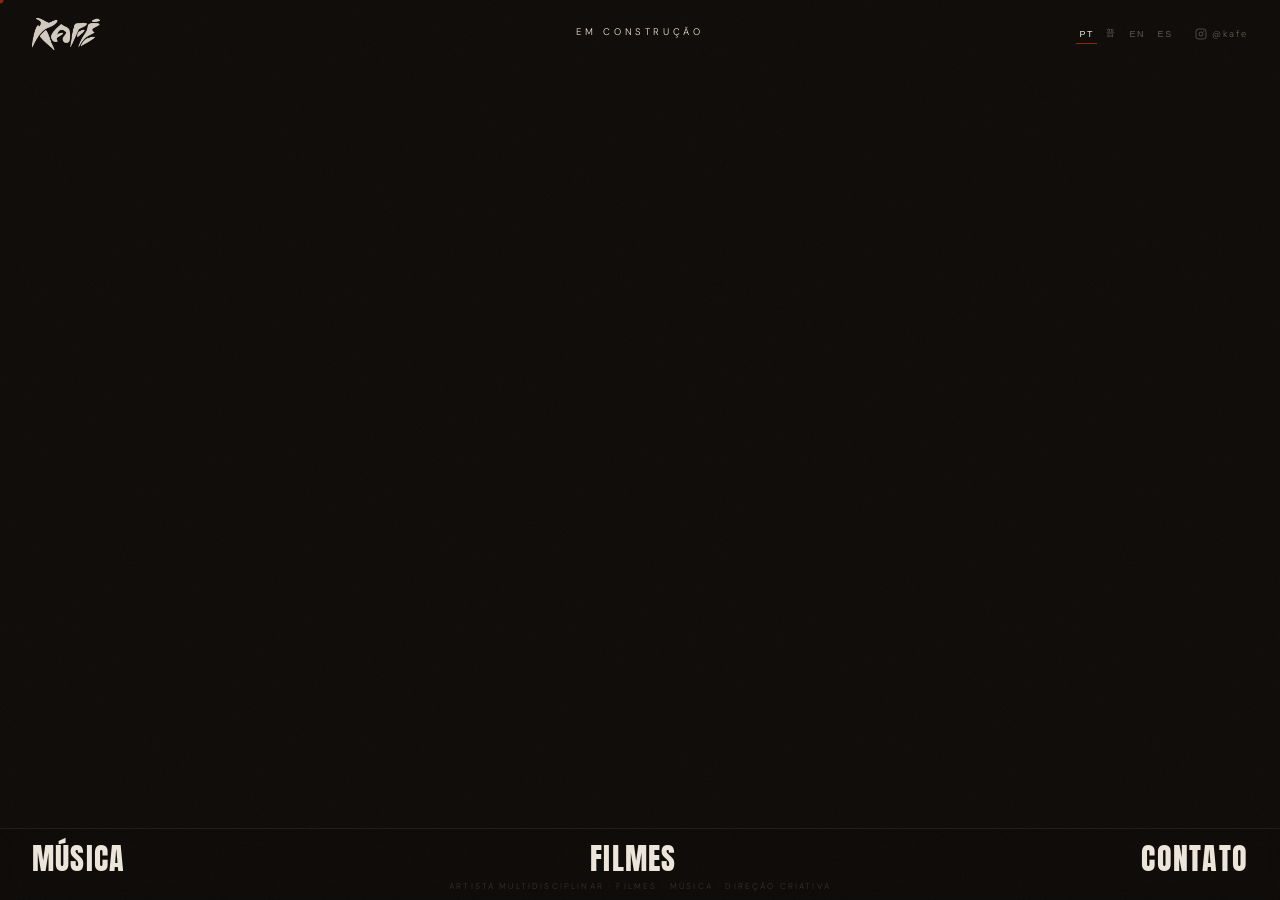
==== index.html @ 6864f064 "Add files via upload" ====
<!DOCTYPE html>
<html lang="pt-BR">
<head>
<meta charset="UTF-8">
<meta name="viewport" content="width=device-width, initial-scale=1.0">
<title>KAFECRIA.COM</title>
<link rel="icon" type="image/svg+xml" href="[data-uri]">
<link rel="preconnect" href="https://fonts.googleapis.com">
<link rel="preconnect" href="https://fonts.gstatic.com" crossorigin>
<link href="https://fonts.googleapis.com/css2?family=Anton&family=DM+Sans:ital,wght@0,300;0,400;0,700;1,300&family=Cormorant+Garamond:ital,wght@0,300;1,300;1,400&display=swap" rel="stylesheet">
<style>
:root {
  --espresso: #0e0b09;
  --ivory:    #EDE6DB;
  --blood:    #8B2510;
  --muted:    rgba(237,230,219,.35);
  --faint:    rgba(237,230,219,.08);
  --font-h:   'Anton', sans-serif;
  --font-b:   'DM Sans', sans-serif;
  --font-s:   'Cormorant Garamond', serif;
  --ease-apple: cubic-bezier(0.22, 1, 0.36, 1);
}
*,*::before,*::after{box-sizing:border-box;margin:0;padding:0}
html,body{width:100%;height:100%;overflow:hidden;font-size:16px}
body{background:var(--espresso);color:var(--ivory);font-family:var(--font-b);font-weight:300;cursor:none}

/* GRAIN */
body::after{content:'';position:fixed;inset:0;opacity:.035;pointer-events:none;z-index:9000;
  background-image:url("data:image/svg+xml,%3Csvg xmlns='http://www.w3.org/2000/svg' width='250' height='250'%3E%3Cfilter id='g'%3E%3CfeTurbulence type='fractalNoise' baseFrequency='.8' numOctaves='4' stitchTiles='stitch'/%3E%3CfeColorMatrix type='saturate' values='0'/%3E%3C/filter%3E%3Crect width='250' height='250' filter='url(%23g)'/%3E%3C/svg%3E")}

/* CURSOR */
#cur{position:fixed;width:7px;height:7px;background:var(--blood);border-radius:50%;pointer-events:none;z-index:9999;transform:translate(-50%,-50%)}

/* ─── LAYOUT ─── */
#app{position:fixed;inset:0;display:flex;flex-direction:column}

/* ─── BACKGROUND IMAGE — always behind everything ─── */
#bg{
  position:fixed;inset:0;z-index:0;
  transition:filter .7s cubic-bezier(.16,1,.3,1);
}
#bg img{
  width:100%;height:100%;
  object-fit:cover;object-position:center center;
  display:block;
  filter:brightness(.82) saturate(.88) contrast(1.05);
}
/* Blur + darken bg when content panels are open */
#bg.dimmed{
  filter:blur(22px) brightness(.35) saturate(.6);
}

/* ─── HEADER ─── */
header{
  position:absolute;top:0;left:0;right:0;
  z-index:200;
  display:flex;flex-direction:column;align-items:stretch;justify-content:flex-start;
  padding:1.1rem 2rem .7rem;
  pointer-events:none;
  gap:0;
}
header > *{pointer-events:auto}
.header-row{display:flex;align-items:center;justify-content:space-between;width:100%}
.header-meta{display:flex;justify-content:space-between;width:100%;padding-top:.5rem}
.hm-top{font-size:.54rem;letter-spacing:.32em;text-transform:uppercase;color:rgba(237,230,219,.3)}
.h-logo{display:flex;align-items:center;gap:.6rem;cursor:none}
.h-logo:hover img{opacity:.65!important}

.h-right{display:flex;align-items:center;gap:1.2rem}
.lang-sw{display:flex;gap:.4rem}
.lb{font-size:.56rem;letter-spacing:.18em;text-transform:uppercase;color:var(--muted);background:none;border:none;cursor:none;padding:2px 3px;position:relative;transition:color .2s}
.lb::after{content:'';position:absolute;bottom:-2px;left:0;width:100%;height:1px;background:var(--blood);transform:scaleX(0);transition:transform .25s;transform-origin:left}
.lb:hover,.lb.on{color:var(--ivory)}.lb.on::after{transform:scaleX(1)}
.ig-a{display:flex;align-items:center;gap:.3rem;color:var(--muted);text-decoration:none;font-size:.58rem;letter-spacing:.2em;transition:color .2s}
.ig-a:hover{color:var(--ivory)}
.ig-a svg{width:12px;height:12px;fill:none;stroke:currentColor;stroke-width:1.6}

/* ─── STAGE ─── */
#stage{position:relative;flex:1;overflow:hidden;min-height:0;z-index:1}

/* ─── PANELS ─── */
.panel{
  position:absolute;inset:0;
  opacity:0;transform:translateY(14px);
  pointer-events:none;
  transition:opacity .5s cubic-bezier(.16,1,.3,1), transform .5s cubic-bezier(.16,1,.3,1);
  display:flex;align-items:center;justify-content:center;
}
.panel.active{opacity:1;transform:translateY(0);pointer-events:auto}
.panel.exit{opacity:0;transform:translateY(-14px)}
/* Ensure inactive panel descendants never intercept events */
.panel:not(.active) *{pointer-events:none!important}
.panel.active *{pointer-events:auto}
/* But restore specific elements that need explicit none */
.panel.active .em-construcao,.panel.active .hm,.panel.active .fg-play-hint{pointer-events:none!important}
.panel.active .panel-inner button,.panel.active .panel-inner a,.panel.active #ler-mais-btn,.panel.active .fg-card,.panel.active .sp-row,.panel.active .sp-direct-item,.panel.active .cover-list-item,.panel.active .film-grid,.panel.active .ms-music-view,.panel.active #ms-covers-tab,.panel.active #ms-music-tab{pointer-events:auto}

/* ─── HERO PANEL — transparent, just shows the bg ─── */
#panel-hero{background:transparent}

/* Em construção blink */
.em-construcao{
  position:absolute;
  top:1.55rem;left:0;right:0;
  z-index:4;
  text-align:center;
  pointer-events:none;
  font-family:var(--font-b);
  font-size:.6rem;
  letter-spacing:.38em;
  text-transform:uppercase;
  animation:blink-ivory 3s ease-in-out infinite;
}
@keyframes blink-ivory{
  0%,100%{color:rgba(237,230,219,.75)}
  50%{color:rgba(80,55,40,.4)}
}

/* Meta row */
.hero-meta{
  position:absolute;bottom:0;left:0;right:0;
  z-index:4;display:flex;justify-content:space-between;
  padding:0 2.2rem 1rem;pointer-events:none;
}
.hm{font-size:.57rem;letter-spacing:.34em;text-transform:uppercase;color:rgba(237,230,219,.4)}

/* ─── CONTENT PANELS — glass overlay ─── */
.panel-inner{
  width:100%;max-width:860px;
  padding:2rem 2.5rem;
  background:rgba(14,11,9,.55);
  backdrop-filter:blur(2px);
  border:1px solid rgba(237,230,219,.06);
  max-height:80vh;overflow-y:auto;scrollbar-width:none;
}
.panel-inner::-webkit-scrollbar{display:none}

.p-eyebrow{font-size:.72rem;letter-spacing:.38em;text-transform:uppercase;color:var(--blood);margin-bottom:.7rem;opacity:1;font-weight:700}
.p-title{font-family:var(--font-h);font-size:clamp(2rem,4.5vw,3.8rem);letter-spacing:.02em;text-transform:uppercase;color:var(--ivory);line-height:.92;margin-bottom:1.5rem}
.p-title em{font-style:italic;font-family:var(--font-s);color:rgba(139,37,16,.9);font-size:1.05em}
.p-rule{width:100%;height:1px;background:var(--faint);margin-bottom:1.8rem}

/* Film/Music lists */
.film-list,.music-list{display:flex;flex-direction:column}
.fi,.mi{
  display:grid;grid-template-columns:2.6rem 1fr auto;
  align-items:center;gap:1.1rem;
  padding:.9rem 0;border-bottom:1px solid var(--faint);
  cursor:none;position:relative;overflow:hidden;
}
.fi::before,.mi::before{
  content:'';position:absolute;inset:0;
  background:rgba(92,26,14,.12);
  transform:scaleX(0);transform-origin:left;
  transition:transform .3s cubic-bezier(.16,1,.3,1)
}
.fi:hover::before,.mi:hover::before{transform:scaleX(1)}
.fi-n,.mi-n{font-family:var(--font-s);font-size:.9rem;font-style:italic;color:rgba(237,230,219,.2);text-align:center;position:relative;z-index:1;transition:color .2s}
.fi:hover .fi-n,.mi:hover .mi-n{color:var(--blood)}
.fi-info,.mi-info{position:relative;z-index:1}
.fi-title,.mi-title{font-family:var(--font-h);font-size:clamp(.88rem,1.8vw,1.35rem);letter-spacing:.04em;text-transform:uppercase;color:var(--ivory);line-height:1.1}
.fi-meta,.mi-meta{font-size:.53rem;letter-spacing:.22em;text-transform:uppercase;color:var(--muted);margin-top:.2rem}
.fi-r{position:relative;z-index:1;display:flex;flex-direction:column;align-items:flex-end;gap:.2rem}
.fi-year,.mi-dur{font-size:.52rem;letter-spacing:.18em;color:rgba(237,230,219,.2)}
.fi-tag{font-size:.44rem;letter-spacing:.2em;text-transform:uppercase;color:var(--blood);border:1px solid rgba(139,37,16,.3);padding:2px 6px}


/* Custom scrollbar for all scrollable areas */
.sp-direct::-webkit-scrollbar,
.sp-direct-item iframe,
#ms-music-view::-webkit-scrollbar,
#ms-covers-view::-webkit-scrollbar,
.cover-list::-webkit-scrollbar,
.film-grid::-webkit-scrollbar,
#panel-bio::-webkit-scrollbar,
.panel-inner::-webkit-scrollbar {
  width: 3px;
}
.sp-direct::-webkit-scrollbar-track,
#ms-music-view::-webkit-scrollbar-track,
.cover-list::-webkit-scrollbar-track,
#panel-bio::-webkit-scrollbar-track {
  background: rgba(237,230,219,.04);
}
.sp-direct::-webkit-scrollbar-thumb,
#ms-music-view::-webkit-scrollbar-thumb,
.cover-list::-webkit-scrollbar-thumb,
#panel-bio::-webkit-scrollbar-thumb {
  background: rgba(237,230,219,.18);
  border-radius: 2px;
}
.sp-direct::-webkit-scrollbar-thumb:hover,
#ms-music-view::-webkit-scrollbar-thumb:hover,
.cover-list::-webkit-scrollbar-thumb:hover,
#panel-bio::-webkit-scrollbar-thumb:hover {
  background: rgba(237,230,219,.35);
}
/* Firefox */
#ms-music-view { scrollbar-width: thin; scrollbar-color: rgba(237,230,219,.18) rgba(237,230,219,.04); }
.cover-list { scrollbar-width: thin; scrollbar-color: rgba(237,230,219,.18) rgba(237,230,219,.04); }
#panel-bio { scrollbar-width: thin; scrollbar-color: rgba(237,230,219,.18) rgba(237,230,219,.04); }

/* Spotify direct list */
.sp-direct{display:flex;flex-direction:column;gap:1rem;max-height:58vh;overflow-y:auto;scrollbar-width:none;padding-right:.5rem}
.sp-direct-item{position:relative} /* needed for iframe shield */
#ms-music-view{overscroll-behavior-y:contain}
.sp-direct::-webkit-scrollbar{display:none}
.sp-direct-item{display:flex;flex-direction:column;gap:.4rem}
.sp-role{font-size:.58rem;letter-spacing:.22em;text-transform:uppercase;color:rgba(237,230,219,.48);font-weight:400;opacity:1}
.sp-direct iframe{border-radius:8px;display:block;width:100%}


.sp-list{display:flex;flex-direction:column;max-height:58vh;overflow-y:auto;scrollbar-width:none}
.sp-list::-webkit-scrollbar{display:none}
.sp-row{border-bottom:1px solid var(--faint);cursor:none}
.sp-header{display:grid;grid-template-columns:2.6rem 1fr auto;align-items:center;gap:1.1rem;padding:.9rem 0;position:relative;overflow:hidden;transition:background .2s}
.sp-header::before{content:'';position:absolute;inset:0;background:rgba(92,26,14,.1);transform:scaleX(0);transform-origin:left;transition:transform .3s cubic-bezier(.16,1,.3,1)}
.sp-row:hover .sp-header::before{transform:scaleX(1)}
.sp-n{font-family:var(--font-s);font-size:.9rem;font-style:italic;color:rgba(237,230,219,.2);text-align:center;position:relative;z-index:1;transition:color .2s}
.sp-row.open .sp-n,.sp-row:hover .sp-n{color:var(--blood)}
.sp-title{font-family:var(--font-h);font-size:clamp(.88rem,1.8vw,1.35rem);letter-spacing:.04em;text-transform:uppercase;color:var(--ivory);line-height:1.1;position:relative;z-index:1}
.sp-type{font-size:.44rem;letter-spacing:.2em;text-transform:uppercase;color:var(--blood);border:1px solid rgba(139,37,16,.3);padding:2px 6px;position:relative;z-index:1}
.sp-arrow{font-size:.6rem;color:rgba(237,230,219,.25);position:relative;z-index:1;transition:transform .3s ease,color .2s}
.sp-row.open .sp-arrow{transform:rotate(180deg);color:var(--blood)}
.sp-embed{max-height:0;overflow:hidden;transition:max-height .7s cubic-bezier(.16,1,.3,1),opacity .5s ease;opacity:0}
.sp-row.open .sp-embed{opacity:1}
.sp-embed iframe{display:block;width:100%;margin:.4rem 0}


/* Fullscreen video player overlay — sits over stage only */
#fs-player{
  position:absolute;
  left:0;right:0;
  z-index:300;
  background:rgba(0,0,0,.96);
  display:flex;flex-direction:column;
  opacity:0;pointer-events:none;
  transition:opacity 500ms var(--ease-apple);
}
#fs-player.open{opacity:1;pointer-events:auto}
#fs-player video,#fs-player iframe{
  flex:1;width:100%;border:none;display:block;
}
.fs-bar{
  position:relative;
  padding:.9rem 1.8rem;
  display:flex;align-items:center;justify-content:space-between;
  background:transparent;
  z-index:10;pointer-events:none;
  flex-shrink:0;
}
.fs-back{
  font-family:var(--font-b);
  font-size:.6rem;
  letter-spacing:.32em;
  text-transform:uppercase;
  color:rgba(237,230,219,.65);
  background:none;border:none;cursor:none;
  transition:color 300ms var(--ease-apple);
  padding:0;
}
.fs-back:hover{color:var(--ivory)}
.fs-title-label{
  font-family:var(--font-b);
  font-size:.56rem;
  letter-spacing:.22em;
  text-transform:uppercase;
  color:rgba(237,230,219,.3);
}

/* Cover art slide panel */
.panel-slide-wrap{position:relative;width:100%;height:100%;overflow:hidden}
.slide-view{position:absolute;inset:0;transition:transform 700ms var(--ease-apple),opacity 700ms var(--ease-apple);will-change:transform}
.slide-view.sv-hidden-right{transform:translateX(60px);opacity:0;pointer-events:none}
.slide-view.sv-hidden-left{transform:translateX(-60px);opacity:0;pointer-events:none}
.slide-view.sv-visible{transform:translateX(0);opacity:1}

/* Eyebrow with clickable link style */
.p-eyebrow-row{display:flex;align-items:baseline;justify-content:space-between;margin-bottom:.7rem;position:relative;z-index:300}
.p-eyebrow-link{font-size:.72rem;letter-spacing:.38em;text-transform:uppercase;font-weight:700;cursor:none;transition:color 300ms var(--ease-apple)}
.p-eyebrow-link.active{color:var(--blood)}
.p-eyebrow-link.inactive{color:rgba(139,37,16,.35)}
.p-eyebrow-link.inactive:hover{color:rgba(139,37,16,.7)}
.p-eyebrow-side{font-size:.62rem;letter-spacing:.28em;text-transform:uppercase;color:rgba(237,230,219,.28);cursor:none;transition:color 300ms var(--ease-apple);font-weight:400}
.p-eyebrow-side:hover{color:rgba(237,230,219,.75)}

/* Cover art grid */
.cover-grid{display:grid;grid-template-columns:repeat(4,1fr);gap:4px;max-height:58vh;overflow-y:auto;scrollbar-width:none}
.cover-grid::-webkit-scrollbar{display:none}
.cover-item{aspect-ratio:1;background:#1a1210;overflow:hidden;position:relative;cursor:none}
.cover-item img{width:100%;height:100%;object-fit:cover;display:block;filter:brightness(.8) saturate(.85);transition:filter 600ms var(--ease-apple),transform 600ms var(--ease-apple)}
.cover-item:hover img{filter:brightness(1) saturate(1);transform:scale(1.04)}

/* Music cover art list — centered vertical */
.cover-list{display:flex;flex-direction:column;align-items:center;gap:2.2rem;overflow-y:auto;scrollbar-width:none;padding:.4rem 0}
.cover-list::-webkit-scrollbar{display:none}
.cover-list-item{display:flex;flex-direction:column;align-items:center;gap:.65rem;width:100%;max-width:240px;cursor:none}
.cover-list-item img{width:100%;border-radius:5px;display:block;filter:brightness(.82) saturate(.88);transition:filter 500ms var(--ease-apple)}
.cover-list-item:hover img{filter:brightness(1) saturate(1)}
.cover-list-item-name{font-family:var(--font-b);font-size:.5rem;letter-spacing:.2em;text-transform:uppercase;color:rgba(237,230,219,.48);text-align:center;line-height:1.7}


.film-grid{
  display:grid;
  grid-template-columns:repeat(5,1fr);
  gap:2px;
  max-height:60vh;
  overflow-y:auto;
  scrollbar-width:none;
  align-items:start;
}
.film-grid::-webkit-scrollbar{display:none}

.fg-card{
  position:relative;
  cursor:none;
  z-index:1;
}
.fg-card.fg-shrink{
  opacity:.72;
  transition:opacity 800ms var(--ease-apple);
}
.fg-card.fg-active{
  z-index:10;
}
.fg-thumb-wrap{
  position:relative;
  width:100%;
  aspect-ratio:16/9;
  overflow:hidden;
  background:#1a1210;
  will-change:transform;
  transform:scale(1);
  transition:
    transform 800ms var(--ease-apple),
    box-shadow 800ms var(--ease-apple);
}
.fg-card.fg-active .fg-thumb-wrap{
  transform:scale(1.055);
  box-shadow:0 10px 40px rgba(0,0,0,.72);
}
.fg-thumb{
  width:100%;height:100%;
  object-fit:cover;
  display:block;
  will-change:filter;
  transition:filter 800ms var(--ease-apple);
  filter:brightness(.62) saturate(.72);
}
.fg-card.fg-active .fg-thumb{
  filter:brightness(.92) saturate(1);
}
/* Dropbox placeholder */
.fg-placeholder{
  width:100%;height:100%;
  background:linear-gradient(135deg,#1e1008 0%,#2a1810 100%);
  display:flex;align-items:center;justify-content:center;
  padding:.5rem;
}
.fg-placeholder span{
  font-family:var(--font-h);
  font-size:.5rem;
  letter-spacing:.08em;
  text-transform:uppercase;
  color:rgba(237,230,219,.25);
  text-align:center;
  line-height:1.4;
}

.fg-title-below{
  padding:.35rem .2rem .5rem;
  font-family:var(--font-b);
  font-size:.5rem;
  letter-spacing:.12em;
  text-transform:uppercase;
  color:rgba(237,230,219,.45);
  line-height:1.4;
  transition:color .25s;
}
.fg-card:hover .fg-title-below{color:rgba(237,230,219,.85)}

/* Play overlay on hover */
.fg-play-hint{
  position:absolute;
  inset:0;
  display:flex;align-items:center;justify-content:center;
  opacity:0;
  transition:opacity .25s;
  pointer-events:none;
}
.fg-card:hover .fg-play-hint{opacity:1}
.fg-play-hint::after{
  content:'+';
  font-size:1rem;
  color:rgba(237,230,219,.5);
  font-weight:300;
}

/* Playing state */
.fg-iframe-wrap{
  position:absolute;
  top:0;left:0;right:0;
  aspect-ratio:16/9;
  opacity:0;pointer-events:none;
  transition:opacity .3s ease;
  z-index:5;
}
.fg-card.playing .fg-iframe-wrap{opacity:1;pointer-events:auto}
.fg-card.playing .fg-thumb-wrap{visibility:hidden}
.fg-iframe-wrap iframe,
.fg-iframe-wrap video{width:100%;height:100%;border:none;display:block}

.fg-close{
  position:absolute;top:.3rem;right:.3rem;
  z-index:20;
  background:rgba(14,11,9,.8);
  color:var(--ivory);
  border:1px solid rgba(237,230,219,.15);
  font-size:.55rem;
  width:18px;height:18px;
  border-radius:50%;
  display:none;align-items:center;justify-content:center;
  cursor:none;
  line-height:1;
}
.fg-card.playing .fg-close{display:flex}

.bio-link{color:inherit;text-decoration:none;transition:color .2s;cursor:none}.bio-link:hover{color:var(--ivory)}
.bio-body{font-family:var(--font-b);font-size:clamp(1rem,1.6vw,1.2rem);font-weight:300;font-style:normal;color:rgba(237,230,219,.82);line-height:1.85;max-width:640px}
.bio-body strong{font-style:normal;color:var(--ivory)}

/* Contact */
.c-links{display:flex;flex-direction:column;width:100%;max-width:420px;margin:0.5rem auto 0}
.c-link{display:flex;justify-content:space-between;align-items:center;width:100%;padding:.9rem 0;border-bottom:1px solid var(--faint);text-decoration:none;transition:border-color .25s}
.c-link:hover{border-bottom-color:var(--blood)}
.c-link:hover .c-lv{color:#c8804a}
.c-ll{font-size:.65rem;letter-spacing:.3em;text-transform:uppercase;color:var(--muted);font-weight:700}
.c-lv{font-family:var(--font-b);font-size:.85rem;letter-spacing:.18em;text-transform:uppercase;color:rgba(237,230,219,.8);transition:color .25s}

/* Film thumb */
#fthumb{position:fixed;width:150px;height:200px;pointer-events:none;z-index:800;opacity:0;transform:scale(.9) rotate(-2deg);transition:opacity .25s,transform .25s cubic-bezier(.16,1,.3,1);border:1px solid rgba(237,230,219,.06);object-fit:cover}
#fthumb.vis{opacity:1;transform:scale(1) rotate(0)}

/* ─── FOOTER ─── */
footer{
  position:relative;z-index:100;flex-shrink:0;
  border-top:1px solid var(--faint);
  padding:.9rem 2rem .5rem;
  background:rgba(14,11,9,.7);
  backdrop-filter:blur(8px);
}
.foot-nav{display:flex;justify-content:space-between;align-items:flex-end;width:100%}
.fn-group{position:relative}
.fn-link{font-family:var(--font-h);font-size:clamp(1.2rem,2.5vw,1.9rem);letter-spacing:.04em;text-transform:uppercase;color:var(--ivory);cursor:none;display:block;line-height:1;transition:color .2s;user-select:none}
.fn-link:hover{color:rgba(237,230,219,.55)}
.fn-sub{position:absolute;bottom:100%;left:0;display:flex;flex-direction:column;gap:.2rem;padding-bottom:.4rem;pointer-events:none;opacity:0;transform:translateY(6px);transition:opacity .28s cubic-bezier(.16,1,.3,1),transform .28s cubic-bezier(.16,1,.3,1)}
.fn-sub.right{left:auto;right:0;align-items:flex-end}
.fn-group.open .fn-sub{opacity:1;transform:translateY(0);pointer-events:auto}
.fn-sub a{font-family:var(--font-h);font-size:clamp(1.2rem,2.5vw,1.9rem);letter-spacing:.04em;text-transform:uppercase;color:var(--muted);cursor:none;white-space:nowrap;transition:color .2s;padding:0;border-bottom:none;text-decoration:none;line-height:1;display:block}
.fn-sub a:hover{color:var(--ivory);border-bottom-color:var(--blood)}
.foot-tagline{font-size:.52rem;letter-spacing:.26em;text-transform:uppercase;color:rgba(237,230,219,.18);text-align:center;margin-top:.45rem}

/* ─── LANG ─── */
[data-lang="pt"] .lpt,[data-lang="en"] .len,[data-lang="es"] .les,[data-lang="zh"] .lzh{display:inline}
[data-lang="pt"] .len,[data-lang="pt"] .les,[data-lang="pt"] .lzh,
[data-lang="en"] .lpt,[data-lang="en"] .les,[data-lang="en"] .lzh,
[data-lang="es"] .lpt,[data-lang="es"] .len,[data-lang="es"] .lzh,
[data-lang="zh"] .lpt,[data-lang="zh"] .len,[data-lang="zh"] .les{display:none}

.ha{opacity:0;transform:translateY(14px)}
.ha1{animation:fup 1.1s cubic-bezier(.16,1,.3,1) .05s forwards}
.ha2{animation:fup 1.2s cubic-bezier(.16,1,.3,1) .2s forwards}
.ha3{animation:fup 1s cubic-bezier(.16,1,.3,1) .35s forwards}
@keyframes fup{to{opacity:1;transform:translateY(0)}}

/* ─── MOBILE ─── */
@media (max-width:768px){
  /* 1. Remove cursor dot */
  #cur{display:none}
  body{cursor:auto}
  *,*::before,*::after{cursor:auto!important}

  /* 2. PANEL é o scroll container principal no mobile — top:4.5rem empurra abaixo do header */
  .panel{
    top:4.5rem!important;
    align-items:flex-start;
    justify-content:flex-start;
    padding-top:1.2rem;
    overflow-y:scroll;
    -webkit-overflow-scrolling:touch;
    overscroll-behavior-y:contain;
    touch-action:pan-y;
  }

  /* 3. Panel-inner: caixa de conteúdo sem restrição de altura */
  .panel-inner{
    max-height:none;
    overflow-y:visible;
    height:auto;
    width:100%;
    max-width:100%;
    padding:1.5rem 1.2rem;
    padding-bottom:5rem;
    box-sizing:border-box;
  }

  /* 4. Bio panel: sobrescreve inline overflow-y:auto */
  #panel-bio{
    overflow-y:scroll!important;
    -webkit-overflow-scrolling:touch!important;
    overscroll-behavior-y:contain;
    touch-action:pan-y;
  }

  /* 5. FILMES > TERCEIROS: quebra cadeia position:absolute */
  #panel-filme-terceiros .panel-inner{height:auto!important}
  #panel-filme-terceiros .panel-inner > div:last-child{
    position:static!important;
    flex:none!important;
    overflow:visible!important;
  }
  #ft-films-view{
    position:static!important;
    inset:auto!important;
    height:auto!important;
    transform:none!important;
    opacity:1!important;
    will-change:auto!important;
  }

  /* 7. MÚSICA > TERCEIROS: quebra cadeia position:absolute */
  #panel-musica-terceiros .panel-inner{height:auto!important}
  #panel-musica-terceiros .panel-inner > div:last-child{
    position:relative!important;
    flex:none!important;
    overflow:visible!important;
    min-height:200px;
  }
  #ms-music-view,#ms-covers-view{
    position:static!important;
    inset:auto!important;
    height:auto!important;
    overflow-y:visible!important;
  }

  /* 8. Remove animação de scale em touch */
  .fg-card.fg-active .fg-thumb-wrap{transform:none!important;box-shadow:none!important}
  .fg-card.fg-shrink{opacity:1!important}

  /* 9. em construcao: painel começa em 4.5rem, então top pequeno fica na posição certa */
  .em-construcao{top:0.6rem}

  /* 10. Logo maior */
  .h-logo img{height:46px}

  /* 11. Instagram ícone e texto maiores */
  .ig-a svg{width:18px!important;height:18px!important}
  .ig-a{font-size:.68rem;gap:.4rem}

  /* 12. Idiomas levemente maiores */
  .lb{font-size:.78rem;padding:3px 5px;letter-spacing:.12em}

  /* 13. Footer nav maior */
  .fn-link{font-size:1.65rem}
  .fn-sub a{font-size:1.4rem}

  /* 14. Remove scroll containers aninhados — o panel scrolleia tudo */
  .sp-direct{max-height:none!important;overflow-y:visible!important}
  .sp-list{max-height:none!important;overflow-y:visible!important}
  .cover-list{overflow-y:visible!important}
  .cover-grid{max-height:none!important;overflow-y:visible!important}

  /* 15. MÚSICA>TERCEIROS: covers oculto por default; JS alterna via display (sem !important para inline style do JS sobrepor) */
  #ms-covers-view{display:none}

  /* 16. Filmes terceiros coluna única */
  .film-grid{
    grid-template-columns:1fr;
    max-height:none;
    overflow-y:visible;
  }

  /* 15. Visual */
  .fg-thumb{filter:brightness(.75) saturate(.82)}
  .fg-title-below{color:rgba(237,230,219,.65)}
}
</style>
</head>
<body data-lang="pt" tabindex="-1">

<div id="cur"></div>
<img id="fthumb" src="" alt="">

<!-- BACKGROUND — fixed, full screen, always behind -->
<div id="bg" style="background:#0e0b09">
  <video autoplay loop muted playsinline style="position:absolute;inset:0;width:100%;height:100%;object-fit:cover">
    <source src="./bg.mp4" type="video/mp4">
  </video>
</div>

<div id="app">

  <header class="ha ha1">
    <div class="header-row">
    <div class="h-logo" id="logo-btn" onclick="toggleBio()">
      <img src="[data-uri]" alt="Kafé" style="height:32px;width:auto;display:block;opacity:.88;transition:opacity .25s">
    </div>
    <div class="h-right">
      <div class="lang-sw">
        <button class="lb on" onclick="setLang('pt',this)">PT</button>
        <button class="lb" onclick="setLang('zh',this)">普</button>
        <button class="lb" onclick="setLang('en',this)">EN</button>
        <button class="lb" onclick="setLang('es',this)">ES</button>
      </div>
      <a href="https://instagram.com/kafe" target="_blank" class="ig-a">
        <svg viewBox="0 0 24 24"><rect x="2" y="2" width="20" height="20" rx="5"/><circle cx="12" cy="12" r="4"/><circle cx="17.5" cy="6.5" r="1" fill="currentColor" stroke="none"/></svg>
        @kafe
      </a>
    </div>
    </div><!-- /header-row -->
  </header>

  <div id="stage">

    <!-- HERO: transparent, bg shows through -->
    <div class="panel active" id="panel-hero">
      <div class="em-construcao">
        <span class="lpt">em construção</span>
        <span class="len">under construction</span>
        <span class="les">en construcción</span>
        <span class="lzh">建设中</span>
      </div>
    </div>

    <!-- BIO -->
    <div class="panel" id="panel-bio" style="align-items:flex-start;justify-content:center;padding-top:max(5rem,calc(50vh - 200px));padding-bottom:5rem;overflow-y:auto;scrollbar-width:none">
      <div class="panel-inner" style="overflow-y:visible;scrollbar-width:none;max-height:none;align-items:flex-start;flex-shrink:0">
        <div class="p-eyebrow" style="font-weight:700"><span class="lpt">trajetória</span><span class="len">about</span><span class="les">trayectoria</span><span class="lzh">关于</span></div>
        <div class="p-rule"></div>
        <div class="bio-body">
          <span class="lpt">Diretor, produtor e artista. Quinze anos entre estúdio, set e pós: ora compositor e mix engineer, ora editor de campanha, ora à frente da direção. Atualmente focado em direção e produção de filmes com IA, integra a equipe central do <a href="https://instagram.com/zambastudiobr" target="_blank" class="bio-link">Zamba Studio</a>, o primeiro studio de IA da Bahia, ao lado de <a href="https://instagram.com/brunozambelli" target="_blank" class="bio-link">Zamba</a> e <a href="https://instagram.com/nestor.carrera" target="_blank" class="bio-link">Nestor Carrera</a>.</span>
          <span class="len">Director, producer and artist. Fifteen years across studio, set and post: composer, mix engineer, campaign editor, creative director. Currently focused on AI film direction and production, part of the core team at <a href="https://instagram.com/zambastudiobr" target="_blank" class="bio-link">Zamba Studio</a>, the first AI studio in Bahia, alongside <a href="https://instagram.com/brunozambelli" target="_blank" class="bio-link">Zamba</a> and <a href="https://instagram.com/nestor.carrera" target="_blank" class="bio-link">Nestor Carrera</a>.</span>
          <span class="les">Director, productor y artista. Quince años entre estudio, set y post: compositor, mix engineer, editor de campaña, director creativo. Actualmente enfocado en dirección y producción de cine con IA, integra el equipo central de <a href="https://instagram.com/zambastudiobr" target="_blank" class="bio-link">Zamba Studio</a>, el primer studio de IA de Bahía, junto a <a href="https://instagram.com/brunozambelli" target="_blank" class="bio-link">Zamba</a> y <a href="https://instagram.com/nestor.carrera" target="_blank" class="bio-link">Nestor Carrera</a>.</span>
          <span class="lzh">导演、制作人与艺术家。十五年游走于录音室、片场与后期制作之间：作曲人、混音师、广告剪辑师、创意总监。目前专注于AI电影方向，是巴伊亚州首家AI工作室<a href="https://instagram.com/zambastudiobr" target="_blank" class="bio-link">Zamba Studio</a>核心团队成员，与Zamba和<a href="https://instagram.com/nestor.carrera" target="_blank" class="bio-link">Nestor Carrera</a>并肩创作。</span>
        </div>

        <!-- LER MAIS -->
        <div id="ler-mais-btn" onclick="event.stopPropagation();event.stopImmediatePropagation();toggleLerMais();" style="text-align:left;margin-top:1.6rem;cursor:none;position:relative;z-index:10;pointer-events:auto">
          <span style="font-family:var(--font-b);font-size:.58rem;letter-spacing:.32em;text-transform:uppercase;color:rgba(237,230,219,.35);transition:color .3s ease;padding-bottom:3px" id="ler-mais-label" onmouseenter="this.style.color='rgba(237,230,219,.7)'" onmouseleave="this.style.color='rgba(237,230,219,.35)'">
            <span class="lpt">[ ler mais ]</span><span class="len">[ read more ]</span><span class="les">[ leer más ]</span><span class="lzh">[ 阅读更多 ]</span>
          </span>
        </div>

        <!-- TEXTO EXPANDIDO -->
        <div id="bio-expanded" style="max-height:0;overflow:hidden;transition:max-height 1.8s cubic-bezier(.16,1,.3,1), opacity 1.4s ease;opacity:0">
          <div class="bio-body" style="margin-top:1.4rem">
            <span class="lpt">Nasceu em Salvador e chegou às artes pelo Breaking. A cultura Hip Hop moldou seu olhar antes de qualquer escola. Kafé se formou em Produção Audiovisual e começou editando filmes publicitários e documentários no Estúdio Mundo em 2014, ano em que também lançava seus primeiros trabalhos autorais. Em São Paulo, integrou a equipe da Costa Kent, produtora de referência nacional, dirigindo e editando projetos artísticos e publicitários. Fez parte da equipe de finalização da Mugshot, uma das maiores produtoras de música para filmes do país, onde também compôs e produziu trilhas para marcas. Foi contratado pela Som Livre / Sony Music como artista autoral e duas músicas suas se tornaram trilhas oficiais de campanhas da FILA Brasil. Seu detalhismo e sensibilidade estética o fizeram ser procurado para produzir, mixar e masterizar outros artistas, acumulando mais de 150 faixas finalizadas. Já produziu com Gloria Groove, Duquesa, ÀTTØØXXÁ, Psirico, IZA, Rincon Sapiência, Ecologyk e outros grandes nomes da música brasileira. Cada convite para ocupar uma nova posição veio do reconhecimento de quem já havia trabalhado com ele. O acúmulo de experiências em diversas posições junto esse mesmo talento e paixão por novas linguagens o trouxe de volta ao foco da direção de filmes, ao ser convidado para projetos de marcas e artistas e integrando a equipe central do <a href="https://instagram.com/zambastudiobr" target="_blank" class="bio-link">Zamba Studio</a>, o primeiro studio de IA da Bahia, ao lado de <a href="https://instagram.com/brunozambelli" target="_blank" class="bio-link">Zamba</a> e <a href="https://instagram.com/nestor.carrera" target="_blank" class="bio-link">Nestor Carrera</a>. Artistas como Childish Gambino, FKA Twigs, O Novíssimo Edgar e o próprio <a href="https://instagram.com/brunozambelli" target="_blank" class="bio-link">Zamba</a> habitam seu universo de referências: criadores que dominam com maestria múltiplas linguagens e áreas de atuação, recusando o confinamento a um único papel. Salvador atravessa tudo. Mesmo quando navega por linguagens não convencionais, o sotaque baiano aparece.</span>
            <span class="len">Born in Salvador, he came to the arts through Breaking. Hip Hop culture shaped his vision before any school could. Kafé graduated in Audiovisual Production and began editing commercials and documentaries at Estúdio Mundo in 2014, the same year he launched his first original work. In São Paulo, he joined the team at Costa Kent, a nationally recognized production company, directing and editing artistic and advertising projects. He was also part of the finishing team at Mugshot, one of Brazil's largest music-for-film studios, where he composed and produced scores for brands. He was signed by Som Livre / Sony Music as an original artist, and two of his songs became official soundtracks for FILA Brasil campaigns. His precision and aesthetic sensibility led other artists to seek him out as producer, mixer and mastering engineer, accumulating over 150 finished tracks. He has produced with Gloria Groove, Duquesa, ÀTTØØXXÁ, Psirico, IZA, Rincon Sapiência, Ecologyk and other major names in Brazilian music. Every invitation to occupy a new role came from the recognition of those who had already worked with him. The accumulation of experiences across different positions, together with the same talent and passion for new languages, brought him back to the focus of film direction, through invitations for brand and artist projects, and by joining the core team of <a href="https://instagram.com/zambastudiobr" target="_blank" class="bio-link">Zamba Studio</a>, the first AI studio in Bahia, alongside <a href="https://instagram.com/brunozambelli" target="_blank" class="bio-link">Zamba</a> and <a href="https://instagram.com/nestor.carrera" target="_blank" class="bio-link">Nestor Carrera</a>. Artists like Childish Gambino, FKA Twigs, O Novíssimo Edgar and <a href="https://instagram.com/brunozambelli" target="_blank" class="bio-link">Zamba</a> himself inhabit his universe of references: creators who master multiple languages and fields with depth, refusing to be confined to a single role. Salvador runs through everything. Even when navigating unconventional languages, the Bahian accent shows.</span>
            <span class="les">Nació en Salvador y llegó a las artes a través del Breaking. La cultura Hip Hop moldeó su mirada antes que cualquier escuela. Kafé se graduó en Producción Audiovisual y comenzó editando comerciales y documentales en Estúdio Mundo en 2014, el mismo año en que lanzaba sus primeros trabajos autorales. En São Paulo, integró el equipo de Costa Kent, productora de referencia nacional, dirigiendo y editando proyectos artísticos y publicitarios. También formó parte del equipo de finalización de Mugshot, una de las mayores productoras de música para cine del país, donde además compuso y produjo bandas sonoras para marcas. Fue contratado por Som Livre / Sony Music como artista autoral y dos de sus canciones se convirtieron en bandas sonoras oficiales de campañas de FILA Brasil. Su detallismo y sensibilidad estética lo llevaron a ser buscado para producir, mezclar y masterizar a otros artistas, acumulando más de 150 pistas finalizadas. Ha producido con Gloria Groove, Duquesa, ÀTTØØXXÁ, Psirico, IZA, Rincon Sapiência, Ecologyk y otros grandes nombres de la música brasileña. Cada invitación a ocupar una nueva posición vino del reconocimiento de quienes ya habían trabajado con él. La acumulación de experiencias en diversas posiciones, junto con el mismo talento y pasión por nuevos lenguajes, lo trajo de vuelta al foco de la dirección de cine, al ser invitado para proyectos de marcas y artistas e integrando el equipo central de <a href="https://instagram.com/zambastudiobr" target="_blank" class="bio-link">Zamba Studio</a>, el primer studio de IA de Bahía, junto a <a href="https://instagram.com/brunozambelli" target="_blank" class="bio-link">Zamba</a> y <a href="https://instagram.com/nestor.carrera" target="_blank" class="bio-link">Nestor Carrera</a>. Artistas como Childish Gambino, FKA Twigs, O Novíssimo Edgar y el propio <a href="https://instagram.com/brunozambelli" target="_blank" class="bio-link">Zamba</a> habitan su universo de referencias: creadores que dominan con maestría múltiples lenguajes y áreas, rechazando el confinamiento a un único rol. Salvador lo atraviesa todo. Incluso cuando navega por lenguajes no convencionales, el acento bahiano aparece.</span>
            <span class="lzh">他生于萨尔瓦多，通过Breaking走进艺术世界。Hip Hop文化在任何学校之前就塑造了他的视野。Kafé毕业于视听制作专业，2014年开始在Estúdio Mundo剪辑广告片和纪录片，同年也发布了他的首批原创作品。在圣保罗，他加入了全国知名制作公司Costa Kent，导演和剪辑艺术及广告项目。他还是Mugshot后期团队的一员，Mugshot是巴西最大的影视音乐制作公司之一，他在那里也为品牌创作和制作配乐。他被Som Livre / Sony Music签约为原创艺术家，他的两首歌曲成为FILA Brasil广告活动的官方配乐。他的精细和审美敏感性使其他艺术家纷纷寻求他担任制作人、混音师和母带工程师，累计完成超过150首曲目。他与Gloria Groove、Duquesa、ÀTTØØXXÁ、Psirico、IZA、Rincon Sapiência、Ecologyk以及巴西音乐界其他重要人物合作。每一次被邀请担任新角色，都来自曾与他合作过的人的认可。在不同岗位积累的经验，加上同样的才华与对新语言的热情，将他带回到电影导演的焦点，通过品牌和艺术家项目的邀请，并加入<a href="https://instagram.com/zambastudiobr" target="_blank" class="bio-link">Zamba Studio</a>的核心团队，这是巴伊亚州第一家AI工作室，与Zamba和<a href="https://instagram.com/nestor.carrera" target="_blank" class="bio-link">Nestor Carrera</a>并肩。Childish Gambino、FKA Twigs、O Novíssimo Edgar和Zamba本人都栖居在他的参照宇宙中：这些创作者以精湛技艺驾驭多种语言和领域，拒绝被限定在单一角色。萨尔瓦多贯穿一切。即使在驾驭非传统语言时，巴伊亚的口音依然显现。</span>
          </div>
        </div>
      </div>
    </div>

    <!-- FILMES AUTORAIS -->
    <div class="panel" id="panel-filme-autoral" onclick="showPanel('hero')" style="cursor:none">
      <div style="position:absolute;inset:0;display:flex;align-items:center;justify-content:center;pointer-events:none">
        <span style="font-family:var(--font-b);font-size:.62rem;letter-spacing:.38em;text-transform:uppercase;color:rgba(237,230,219,.28)"><span class="lpt">em breve</span><span class="len">coming soon</span><span class="les">próximamente</span><span class="lzh">即将推出</span></span>
      </div>
    </div>

    <!-- FILMES TERCEIROS -->
    <div class="panel" id="panel-filme-terceiros">
      <div class="panel-inner" style="height:100%;display:flex;flex-direction:column">
        <div class="p-eyebrow" style="font-weight:700">
          <span class="lpt">filmes · terceiros</span>
          <span class="len">films · clients</span>
          <span class="les">películas · clientes</span>
          <span class="lzh">影像 · 客户</span>
        </div>
        <div class="p-rule"></div>
        <div style="position:relative;flex:1;overflow:hidden">
          <div class="slide-view sv-visible" id="ft-films-view">
            <div class="film-grid" id="fl-srv"></div>
          </div>
        </div>
      </div>
    </div>

    <!-- MÚSICA AUTORAIS -->
    <div class="panel" id="panel-musica-autoral">
      <div class="panel-inner">
        <div class="p-eyebrow"><span class="lpt">música · autorais</span><span class="len">music · original</span><span class="les">música · originales</span><span class="lzh">音乐 · 原创</span></div>
        <div class="p-rule"></div>
        <div class="sp-direct" id="ml-aut"></div>
        <div style="text-align:left;margin-top:2rem;padding-bottom:.5rem">
          <a href="https://open.spotify.com/intl-pt/artist/3YQp5W4RR8sMhWnRlmgruw?si=vRuTEUBQSYWPGnc-_ak-_g" target="_blank" onclick="event.stopPropagation()" style="font-family:var(--font-b);font-size:.58rem;letter-spacing:.32em;text-transform:uppercase;color:rgba(237,230,219,.35);text-decoration:none;transition:color .3s ease;cursor:none" onmouseenter="this.style.color='rgba(237,230,219,.7)'" onmouseleave="this.style.color='rgba(237,230,219,.35)'">[ ouça mais ]</a>
        </div>
      </div>
    </div>

    <!-- MÚSICA TERCEIROS -->
    <div class="panel" id="panel-musica-terceiros">
      <div class="panel-inner" style="height:100%;display:flex;flex-direction:column">
        <div class="p-eyebrow-row">
          <span class="p-eyebrow-link active" id="ms-music-tab" style="cursor:none">
            <span class="lpt">música · terceiros</span>
            <span class="len">music · clients</span>
            <span class="les">música · clientes</span>
            <span class="lzh">音乐 · 客户</span>
          </span>
          <span class="p-eyebrow-side" id="ms-covers-tab" onclick="event.stopPropagation();event.stopImmediatePropagation();showMusicView('covers');">[ cover art ]</span>
        </div>
        <div class="p-rule" style="margin-top:0;flex-shrink:0"></div>
        <div style="position:relative;flex:1;min-height:0;overflow:hidden">
          <div id="ms-music-view" style="overflow-y:auto;scrollbar-width:none;height:100%;position:absolute;inset:0;transition:opacity 700ms var(--ease-apple),transform 700ms var(--ease-apple)">
            <!-- Sonho de Arrocha featured block -->
            <div class="sa-block">
              <div class="sp-role" style="margin-bottom:.4rem">mixagem &amp; masterização da trilha original</div>
              <div class="p-eyebrow" style="font-size:.9rem;letter-spacing:.05em;margin-bottom:.1rem">SONHO DE ARROCHA</div>
              <div style="font-family:var(--font-b);font-size:.55rem;letter-spacing:.22em;text-transform:uppercase;color:rgba(237,230,219,.38);margin-bottom:.8rem">TV Globo</div>
              <div class="sa-embed">
                <iframe src="https://www.youtube.com/embed/sXtlWXU2mxs" allow="autoplay; fullscreen" allowfullscreen loading="lazy" style="width:100%;aspect-ratio:16/9;border:none;border-radius:6px;display:block"></iframe>
              </div>
              <a class="sa-link" href="https://globoplay.globo.com/sonho-de-arrocha/t/vJ2wLqGgFq/" target="_blank" onclick="event.stopPropagation()">Assista no Globoplay →</a>
            </div>
            <div class="sp-direct" id="ml-srv" style="max-height:none;overflow-y:visible;margin-top:1.8rem"></div>
          </div>
          <div id="ms-covers-view" style="overflow-y:auto;scrollbar-width:none;height:100%;position:absolute;inset:0;transform:translateX(60px);opacity:0;pointer-events:none;transition:opacity 700ms var(--ease-apple),transform 700ms var(--ease-apple)">
            <div class="cover-list" id="ms-cover-list"></div>
          </div>
        </div>
      </div>
    </div>

    <!-- CONTATO -->
    <div class="panel" id="panel-contato">
      <div class="panel-inner" style="display:flex;flex-direction:column;align-items:center;text-align:center">
        <div class="p-eyebrow"><span class="lpt">contato</span><span class="len">contact</span><span class="les">contacto</span><span class="lzh">联系</span></div>
        <div class="p-rule"></div>
        <div class="c-links">
          <a href="mailto:soueukafe@gmail.com" class="c-link"><span class="c-ll">e-mail</span><span class="c-lv">soueukafe@gmail.com</span></a>
          <a href="https://instagram.com/kafe" target="_blank" class="c-link"><span class="c-ll">instagram</span><span class="c-lv">@kafe</span></a>
          <a href="https://instagram.com/kafe.visual" target="_blank" class="c-link"><span class="c-ll">instagram</span><span class="c-lv">@kafe.visual</span></a>
          <a href="https://instagram.com/kafe.sound" target="_blank" class="c-link"><span class="c-ll">instagram</span><span class="c-lv">@kafe.sound</span></a>
          <a href="https://linkedin.com/in/kafecria" target="_blank" class="c-link"><span class="c-ll">linkedin</span><span class="c-lv">@kafecria</span></a>
        </div>
      </div>
    </div>

  </div><!-- /stage -->

  <!-- VIDEO PLAYER: sits between header and footer -->
  <div id="fs-player">
    <div class="fs-bar">
      <button class="fs-back" onclick="closePlayer()" style="pointer-events:auto">[ voltar ]</button>
      <span class="fs-title-label" id="fs-title"></span>
    </div>
    <div id="fs-content" style="flex:1;position:relative;display:flex"></div>
  </div>

  <footer class="ha ha3">
    <div class="foot-nav">
      <div class="fn-group" id="fn-musica">
        <div class="fn-sub">
          <a onclick="showPanel('musica-autoral')"><span class="lpt">autorais</span><span class="len">original</span><span class="les">originales</span><span class="lzh">原创</span></a>
          <a onclick="showPanel('musica-terceiros')"><span class="lpt">terceiros</span><span class="len">clients</span><span class="les">clientes</span><span class="lzh">客户</span></a>
        </div>
        <span class="fn-link" onclick="toggleSub('fn-musica')"><span class="lpt">música</span><span class="len">music</span><span class="les">música</span><span class="lzh">音乐</span></span>
      </div>
      <div class="fn-group" id="fn-filmes">
        <div class="fn-sub">
          <a onclick="showPanel('filme-autoral')"><span class="lpt">autorais</span><span class="len">original</span><span class="les">originales</span><span class="lzh">原创</span></a>
          <a onclick="showPanel('filme-terceiros')"><span class="lpt">terceiros</span><span class="len">clients</span><span class="les">clientes</span><span class="lzh">客户</span></a>
        </div>
        <span class="fn-link" onclick="toggleSub('fn-filmes')"><span class="lpt">filmes</span><span class="len">films</span><span class="les">películas</span><span class="lzh">影像</span></span>
      </div>
      <div class="fn-group">
        <span class="fn-link" id="fn-contato-btn" onclick="toggleContato()"><span class="lpt">contato</span><span class="len">contact</span><span class="les">contacto</span><span class="lzh">联系</span></span>
      </div>
    </div>
    <div class="foot-tagline">
      <span class="lpt">artista multidisciplinar · filmes · música · direção criativa</span>
      <span class="len">multidisciplinary artist · film · music · creative direction</span>
      <span class="les">artista multidisciplinar · cine · música · dirección creativa</span>
      <span class="lzh">多元创作者 · 电影 · 音乐 · 创意导演</span>
    </div>
  </footer>

</div>

<script>
const cur = document.getElementById('cur');
document.addEventListener('mousemove', e => { cur.style.left = e.clientX+'px'; cur.style.top = e.clientY+'px'; });

// LER MAIS toggle
let lerMaisOpen = false;
function toggleLerMais(e) {
  if (e) { e.stopImmediatePropagation(); e.preventDefault(); }
  const expanded = document.getElementById('bio-expanded');
  const label = document.getElementById('ler-mais-label');
  if (!expanded || !label) return;
  lerMaisOpen = !lerMaisOpen;
  if (lerMaisOpen) {
    expanded.style.maxHeight = '3000px';
    expanded.style.opacity = '1';
    // iOS Safari não re-mede o scroll container quando conteúdo cresce via transition.
    // Forçar reflow leve após a transição (1.8s) resolve scroll travado no mobile.
    setTimeout(function() {
      var bio = document.getElementById('panel-bio');
      if (bio) { bio.scrollTop += 1; bio.scrollTop -= 1; }
    }, 1900);
  } else {
    expanded.style.maxHeight = '0';
    expanded.style.opacity = '0';
  }
  const texts = {
    lpt: lerMaisOpen ? '[ fechar ]' : '[ ler mais ]',
    len: lerMaisOpen ? '[ close ]' : '[ read more ]',
    les: lerMaisOpen ? '[ cerrar ]' : '[ leer más ]',
    lzh: lerMaisOpen ? '[ 收起 ]' : '[ 阅读更多 ]',
  };
  ['lpt','len','les','lzh'].forEach(cls => {
    const el = label.querySelector('.' + cls);
    if (el) el.textContent = texts[cls];
  });
}

// ler-mais uses direct onclick
function toggleBio() {
  if (current === 'bio') showPanel('hero');
  else {
    // Reset ler mais state when entering bio
    lerMaisOpen = false;
    const expanded = document.getElementById('bio-expanded');
    const label = document.getElementById('ler-mais-label');
    if (expanded) { expanded.style.maxHeight = '0'; expanded.style.opacity = '0'; }
    if (label) {
      const lpt = label.querySelector('.lpt'); if(lpt) lpt.textContent = '[ ler mais ]';
      const len = label.querySelector('.len'); if(len) len.textContent = '[ read more ]';
      const les = label.querySelector('.les'); if(les) les.textContent = '[ leer más ]';
      const lzh = label.querySelector('.lzh'); if(lzh) lzh.textContent = '[ 阅读更多 ]';
    }
    showPanel('bio');
  }
}

// Toggle contato: opens if not there, returns to hero if already there
function toggleContato() {
  if (current === 'contato') showPanel('hero');
  else showPanel('contato');
}

// Clicking the empty upper centre of the stage returns to hero
document.getElementById('stage').addEventListener('click', function(e) {
  // Only fire if clicking directly on a panel (not on a link/button/panel-inner)
  const content = ['filme-autoral','filme-terceiros','musica-autoral','musica-terceiros','bio','contato'];
  if (!content.includes(current)) return;
  if (e.target.closest('.panel-inner')) return;
  showPanel('hero');
});

function setLang(l, btn) {
  document.body.setAttribute('data-lang', l);
  document.querySelectorAll('.lb').forEach(b => b.classList.remove('on'));
  btn.classList.add('on');
}

let current = 'hero';
function showPanel(id) {
  document.querySelectorAll('.fn-group').forEach(g => g.classList.remove('open'));
  if (id === current) return;
  const prev = document.getElementById('panel-' + current);
  const next = document.getElementById('panel-' + id);
  if (!next) return;
  prev.classList.remove('active');
  prev.classList.add('exit');
  setTimeout(() => prev.classList.remove('exit'), 550);
  setTimeout(() => next.classList.add('active'), 60);
  // Blur bg when leaving hero, unblur when returning
  const bg = document.getElementById('bg');
  if (id === 'hero') bg.classList.remove('dimmed');
  else bg.classList.add('dimmed');
  current = id;
}

function toggleSub(id) {
  const el = document.getElementById(id);
  const was = el.classList.contains('open');
  document.querySelectorAll('.fn-group').forEach(g => g.classList.remove('open'));
  if (!was) el.classList.add('open');
}
document.addEventListener('click', e => {
  if (!e.target.closest('.fn-group')) document.querySelectorAll('.fn-group').forEach(g => g.classList.remove('open'));
});

const autFilms = [
  {t:'LiBRE!',y:'2026',m:{pt:'sci-fi · curta-metragem',en:'sci-fi · short film',es:'sci-fi · cortometraje',zh:'科幻 · 短片'},tag:'autoral'},
  {t:'Projeto 02',y:'2024',m:{pt:'documentário',en:'documentary',es:'documental',zh:'纪录片'},tag:'autoral'},
];

const BG_C = ['#2a1f18','#3d1a10','#1a1a2a','#241410','#2a2010','#1a1010'];
const th = document.getElementById('fthumb');

function mkFilm(f, i) {
  const d = document.createElement('div'); d.className = 'fi';
  d.innerHTML = `<div class="fi-n">${String(i+1).padStart(2,'0')}</div>
    <div class="fi-info"><div class="fi-title">${f.t}</div>
    <div class="fi-meta"><span class="lpt">${f.m.pt}</span><span class="len">${f.m.en}</span><span class="les">${f.m.es}</span><span class="lzh">${f.m.zh}</span></div></div>
    <div class="fi-r"><div class="fi-year">${f.y}</div><div class="fi-tag">${f.tag}</div></div>`;
  d.addEventListener('mouseenter', () => { th.style.background=BG_C[i%BG_C.length]; th.src=''; th.classList.add('vis'); });
  d.addEventListener('mouseleave', () => th.classList.remove('vis'));
  d.addEventListener('mousemove', e => { th.style.left=(e.clientX+20)+'px'; th.style.top=(e.clientY-90)+'px'; });
  return d;
}

[['fl-aut',autFilms,mkFilm]].forEach(([id,data,fn]) => {
  const el = document.getElementById(id);
  if (el) data.forEach((f,i) => el.appendChild(fn(f,i)));
});

// ── FILMES TERCEIROS — VFX grid ──
const srvFilmsData = [
  {t:'ÀTTØØXXÁ — Os Cara Da Nasa / Tranca Rua / Blvck Bvng', type:'yt', id:'aI_f3549NgM', thumb:'[data-uri]'},
  {t:'EBONY — Extraordinária', type:'yt', id:'7IoSkJ-gnzM'},
  {t:'Ubuntu — Ministério Público & Jesse Royal', type:'yt', id:'OR3o8zn5gQw'},
  {t:'VJ Content — Xanddy & Anitta · Tic Nervoso', type:'db', src:'https://www.dropbox.com/scl/fi/4eiei4v7tmkize9rsygue/LED_XANDDY_TICNERVOSO_ANITTA_15_FPS.mp4?rlkey=my8lc203a3sc3hkmctujrriab&raw=1', thumb:'[data-uri]'},
  {t:'VJ Content — Xanddy & Ludmilla · Sacanagemzinha', type:'db', src:'https://www.dropbox.com/scl/fi/nn506iz7c935wuwgsa1g6/LED_XANDDY_SACANAGEMZINHA_LUDMILLA_15FPS.mp4?rlkey=jzk3rxqxgxo32nb0zseocm488&raw=1', thumb:'[data-uri]'},
  {t:'ÀTTØØXXÁ — Mamacita feat. Preta Chave', type:'yt', id:'xikbwkqOXf4'},
  {t:'ÀTTØØXXÁ — Temperatura feat. Supremo', type:'yt', id:'sODp9hj5y8M'},
  {t:'ÀTTØØXXÁ — Terra Sagrada', type:'yt', id:'q0VEjT3-OAI'},
  {t:'ÀTTØØXXÁ & VANDAL — Vem Ni Mim', type:'yt', id:'jwervPVU8OA'},
  {t:'ÀTTØØXXÁ — Lambada feat. Cinara', type:'yt', id:'g9KoxBBT0gQ'},
  {t:'ÀTTØØXXÁ — Yoga', type:'yt', id:'bTIZWypJHJg'},
  {t:'ÀTTØØXXÁ — Tá Pra Onda', type:'yt', id:'ZEFu6kNMoM0'},
  {t:'ÀTTØØXXÁ — Tiradinha (Só Botada)', type:'yt', id:'PyieM4eMmCc'},
  {t:'ÀTTØØXXÁ — Protetor Solar', type:'yt', id:'A7VMqLiCGo0'},
  {t:'ÀTTØØXXÁ — Meus Cachorro feat. Yan Cloud', type:'yt', id:'AXNOzgqWywA'},
  {t:'ÀTTØØXXÁ — Chora Viola 2 feat. Mano Jonh', type:'yt', id:'7ecfm3QpfZ4'},
  {t:'ENME — Coração Rebelde', type:'yt', id:'4GjKhLWFAyI'},
  {t:'ACHE — OSTEO', type:'db', src:'https://www.dropbox.com/scl/fi/zovbimzg33d5jh6kphoe4/CORTE-OSTEO_4.mp4?rlkey=lm7t9mdc6o2wcgypml82ry2wp&raw=1', thumb:'[data-uri]'},
  {t:'ACHE — DERMA', type:'db', src:'https://www.dropbox.com/scl/fi/4c5b9b7nv02ib5o08bmo7/CORTE-DERMA-04_.mp4?rlkey=qrb7w7j7bq5urwe01ozitz35l&raw=1', thumb:'[data-uri]'},
  {t:'Funktronauts — Make My Day (Remix)', type:'db', src:'https://www.dropbox.com/scl/fi/bt2hsjbx7ryvk3tl4967p/Funktronauts-Paradise.mp4?rlkey=udfe6hgsqyni5r724zl2baexd&raw=1', thumb:'[data-uri]'},
  {t:'Banco do Brasil — Natal Sem Luz', type:'db', src:'https://www.dropbox.com/scl/fi/fvykaf5vv1qggcu40nlsv/Banco-Do-Brasil-Natal-Sem-Luz-2024.mp4?rlkey=kp0w9m0kkww7qc3dd8aioqdjg&raw=1', thumb:'[data-uri]'},
];

function buildFilmGrid(gridId, data) {
  const grid = document.getElementById(gridId);
  if (!grid) return;
  data.forEach(item => {
    const card = document.createElement('div');
    card.className = 'fg-card';

    // Thumb wrap
    const thumbWrap = document.createElement('div');
    thumbWrap.className = 'fg-thumb-wrap';

    if (item.thumb || item.type === 'yt') {
      const thumb = document.createElement('img');
      thumb.className = 'fg-thumb';
      thumb.loading = 'lazy';
      thumb.src = item.thumb || `https://img.youtube.com/vi/${item.id}/mqdefault.jpg`;
      thumbWrap.appendChild(thumb);
    } else {
      const ph = document.createElement('div');
      ph.className = 'fg-placeholder';
      ph.innerHTML = `<span>${item.t}</span>`;
      thumbWrap.appendChild(ph);
    }

    // Play hint
    const hint = document.createElement('div');
    hint.className = 'fg-play-hint';
    thumbWrap.appendChild(hint);

    // Iframe wrap
    const iframeWrap = document.createElement('div');
    iframeWrap.className = 'fg-iframe-wrap';
    thumbWrap.appendChild(iframeWrap);

    // Close btn
    const closeBtn = document.createElement('button');
    closeBtn.className = 'fg-close';
    closeBtn.innerHTML = '✕';
    closeBtn.addEventListener('click', e => {
      e.stopPropagation();
      card.classList.remove('playing');
      iframeWrap.innerHTML = '';
    });
    thumbWrap.appendChild(closeBtn);

    // Title below
    const titleBelow = document.createElement('div');
    titleBelow.className = 'fg-title-below';
    titleBelow.textContent = item.t;

    // Click to open fullscreen player
    thumbWrap.addEventListener('click', () => {
      openPlayer(item);
    });

    card.appendChild(thumbWrap);
    card.appendChild(titleBelow);
    grid.appendChild(card);
  });
}

buildFilmGrid('fl-srv', srvFilmsData);

function openPlayer(item) {
  if (current !== 'filme-terceiros') return; // guard: only fires on film page
  const player = document.getElementById('fs-player');
  const content = document.getElementById('fs-content');
  const titleEl = document.getElementById('fs-title');
  const header = document.querySelector('header');
  const footer = document.querySelector('footer');
  const headerH = header ? Math.max(header.getBoundingClientRect().height, 55) : 68;
  const footerH = footer ? Math.max(footer.getBoundingClientRect().height, 55) : 72;
  player.style.top = headerH + 'px';
  player.style.bottom = footerH + 'px';
  titleEl.textContent = item.t;
  if (item.type === 'yt') {
    content.innerHTML = `
      <div style="flex:1;position:relative;display:flex">
        <iframe id="yt-frame" src="https://www.youtube.com/embed/${item.id}?autoplay=1&enablejsapi=1"
          allow="autoplay; fullscreen" allowfullscreen
          style="flex:1;width:100%;border:none"></iframe>
      </div>`;
  } else {
    content.innerHTML = `<video src="${item.src}" autoplay controls controlsList="nodownload"
      style="flex:1;width:100%;object-fit:contain;background:#000;display:block"></video>`;
  }
  player.classList.add('open');
}

function closePlayer() {
  const player = document.getElementById('fs-player');
  const content = document.getElementById('fs-content');
  // Kill iframe src first to release cross-origin focus lock
  const iframe = content.querySelector('iframe');
  if (iframe) iframe.src = 'about:blank';
  player.classList.remove('open');
  // Use intermediate focusable element to wrest focus from iframe context
  const trap = document.createElement('button');
  trap.setAttribute('tabindex', '0');
  trap.style.cssText = 'position:fixed;top:0;left:0;width:1px;height:1px;opacity:0;pointer-events:none';
  document.body.appendChild(trap);
  trap.focus();
  requestAnimationFrame(() => {
    content.innerHTML = '';
    document.body.removeChild(trap);
  });
}

// ESC key closes player
document.addEventListener('keydown', e => { if (e.key === 'Escape') closePlayer(); });

// ── COVER ART + FILMS TAB — isolated capture listeners ──
// COVER ART tabs - attach once after DOM ready, use mousedown for reliability
(function() {
  function bindTabs() {
    const ct = document.getElementById('ft-covers-tab');
    const ft = document.getElementById('ft-films-tab');
    if (ct) {
      ct.addEventListener('mousedown', function(e) {
        e.stopImmediatePropagation(); e.preventDefault();
        showFilmView('covers');
      }, true);
      ct.addEventListener('click', function(e) {
        e.stopImmediatePropagation(); e.preventDefault();
      }, true);
    }
    if (ft) {
      ft.addEventListener('mousedown', function(e) {
        e.stopImmediatePropagation(); e.preventDefault();
        showFilmView('films');
      }, true);
      ft.addEventListener('click', function(e) {
        e.stopImmediatePropagation(); e.preventDefault();
      }, true);
    }
  }
  if (document.readyState === 'loading') document.addEventListener('DOMContentLoaded', bindTabs);
  else bindTabs();
})();
function showFilmView(view) {
  const filmsView = document.getElementById('ft-films-view');
  const coversView = document.getElementById('ft-covers-view');
  const filmsTab = document.getElementById('ft-films-tab');
  const coversTab = document.getElementById('ft-covers-tab');
  if (!filmsView || !coversView) return;
  if (view === 'covers') {
    filmsView.classList.remove('sv-visible');
    filmsView.classList.remove('sv-hidden-left');
    filmsView.classList.add('sv-hidden-left');
    coversView.classList.remove('sv-hidden-right');
    coversView.classList.remove('sv-visible');
    coversView.classList.add('sv-visible');
    filmsTab.classList.remove('active');
    filmsTab.classList.add('inactive');
    coversTab.style.color = 'rgba(237,230,219,.75)';
  } else {
    coversView.classList.remove('sv-visible');
    coversView.classList.remove('sv-hidden-right');
    coversView.classList.add('sv-hidden-right');
    filmsView.classList.remove('sv-hidden-left');
    filmsView.classList.remove('sv-visible');
    filmsView.classList.add('sv-visible');
    filmsTab.classList.remove('inactive');
    filmsTab.classList.add('active');
    coversTab.style.color = '';
  }
}

// Cover art images — add URLs when available
const coverArts = [];
(function buildCoverGrid() {
  const grid = document.getElementById('cover-grid');
  if (!grid) return;
  if (!coverArts.length) {
    grid.innerHTML = '<div style="color:rgba(237,230,219,.2);font-size:.6rem;letter-spacing:.28em;text-transform:uppercase;padding:2rem 0;grid-column:span 4">em breve</div>';
    return;
  }
  coverArts.forEach(item => {
    const div = document.createElement('div');
    div.className = 'cover-item';
    div.innerHTML = `<img src="${item.src}" alt="${item.title}" loading="lazy">`;
    grid.appendChild(div);
  });
})();

// Smooth hover — only one card active at a time
(function() {
  const grid = document.getElementById('fl-srv');
  if (!grid) return;
  let hoverTimer = null;
  let currentActive = null;

  function clearAll() {
    grid.querySelectorAll('.fg-card').forEach(c => c.classList.remove('fg-active','fg-shrink'));
    currentActive = null;
  }

  function activate(card) {
    if (currentActive === card) return;
    clearAll();
    currentActive = card;
    const cards = Array.from(grid.querySelectorAll('.fg-card'));
    const idx = cards.indexOf(card);
    const col = idx % 5;
    const wrap = card.querySelector('.fg-thumb-wrap');
    if (wrap) wrap.style.transformOrigin = col >= 3 ? 'right top' : 'left top';
    cards.forEach(c => c === card ? c.classList.add('fg-active') : c.classList.add('fg-shrink'));
  }

  grid.addEventListener('mouseover', e => {
    const card = e.target.closest('.fg-card');
    if (!card || card.classList.contains('playing')) return;
    clearTimeout(hoverTimer);
    hoverTimer = setTimeout(() => activate(card), 130);
  });

  grid.addEventListener('mouseleave', () => {
    clearTimeout(hoverTimer);
    clearAll();
  });
})();

// ── MÚSICA: DIRECT SPOTIFY EMBEDS ──
const autMusicData = [
  {src:'https://open.spotify.com/embed/album/295G8XvTS3wV4qpysbaa4L?utm_source=generator'},
  {src:'https://open.spotify.com/embed/track/5v7wWNF6RbfqHCFa9GfIgp?utm_source=generator&theme=0'},
  {src:'https://open.spotify.com/embed/track/6aJjritu7npuJZWc62Zg1T?utm_source=generator&theme=0'},
  {src:'https://open.spotify.com/embed/track/75K9rbHzofmAmdqMNCCdop?utm_source=generator&theme=0'},
  {src:'https://open.spotify.com/embed/track/3fKX4MbFnIhBkA6vThkxUh?utm_source=generator&theme=0'},
  {src:'https://open.spotify.com/embed/track/1ZyJmKYSBG52yFLX8QSSUO?utm_source=generator&theme=0'},
  {src:'https://open.spotify.com/embed/track/0LUhkgThQIbz7ud7Bv5y6b?utm_source=generator&theme=0'},
  {src:'https://open.spotify.com/embed/track/7y6EgZD5NBDF1QSz8hm9m9?utm_source=generator&theme=0'},
  {src:'https://open.spotify.com/embed/track/1Se7gU4ci1rN7tddfl8Ynq?utm_source=generator&theme=0'},
  {src:'https://open.spotify.com/embed/track/2sBj9IcVkONWhpCAdCYxG2?utm_source=generator&theme=0'},
  {src:'https://open.spotify.com/embed/track/4uexfxiXP7F6JxPnnSMJr2?utm_source=generator&theme=0'},
  {src:'https://open.spotify.com/embed/track/6iLD5AWAZ0qKJcvd0V5E1U?utm_source=generator&theme=0'},
  {src:'https://open.spotify.com/embed/track/7B7AG4seUmB6lavRYOCLT2?utm_source=generator&theme=0'},
  {src:'https://open.spotify.com/embed/track/0gEmbs7Enyqe9Fi8E8ZXhE?utm_source=generator&theme=0'},
  {src:'https://open.spotify.com/embed/track/6VvFUo6N6Yt5Ou3ZoIGcSm?utm_source=generator'},
  {src:'https://open.spotify.com/embed/track/50Nq50LXTkMqkSIPsQLZ9t?utm_source=generator&theme=0'},
  {src:'https://open.spotify.com/embed/track/4m5c8hOvREP4UDlkm6XCB5?utm_source=generator&theme=0'},
  {src:'https://open.spotify.com/embed/track/3U6ZQWaAvz3uuY6yS99SJO?utm_source=generator&theme=0'},
  {src:'https://open.spotify.com/embed/track/2oK30HTnDbwPcdGZf6yL2I?utm_source=generator'},
  {src:'https://open.spotify.com/embed/track/2wir8Za8qcTJ5OTByKfqdq?utm_source=generator'},
  {src:'https://open.spotify.com/embed/track/7IkugpK4Me685GpgPw8ki0?utm_source=generator'},

];

const srvMusicData = [
  {role:'co-composição · produção musical · mixagem · masterização', src:'https://open.spotify.com/embed/track/2UQI7CWzx2eINYwVGXJ0fY?utm_source=generator&theme=0'},
  {role:'', src:'https://open.spotify.com/embed/album/5Tq8rOwuysoJCvuAgTHLmg?utm_source=generator'},
  {role:'co-composição · co-produção musical · mixagem · masterização', src:'https://open.spotify.com/embed/track/7z9WyytxQY7nRLuQNeFeE8?utm_source=generator&theme=0'},
  {role:'co-composição', src:'https://open.spotify.com/embed/track/6naNITZv5jzbEw6MkBOG0H?utm_source=generator'},
  {role:'co direção criativa · produção musical · mixagem · masterização', src:'https://open.spotify.com/embed/album/3OoewDG9iofdwBoPovsURq?utm_source=generator&theme=0'},
  {role:'mixagem · masterização', src:'https://open.spotify.com/embed/track/6j9YiLIN5TqwUuBwoyglMW?utm_source=generator&theme=0'},
  {role:'mixagem · masterização', src:'https://open.spotify.com/embed/track/0fUKtplwyARI75LjMI0xaF?utm_source=generator&theme=0'},
  {role:'co-produção · mixagem · masterização', src:'https://open.spotify.com/embed/track/3z8aghokqoqjtLXsUS0H4H?utm_source=generator&theme=0'},
  {role:'mixagem · masterização', src:'https://open.spotify.com/embed/track/1AvVHmQOHABihWXUuEmuPh?utm_source=generator'},
  {role:'', src:'https://open.spotify.com/embed/album/1NizetDtNp04k6BEAFnRlG?utm_source=generator'},
  {role:'', src:'https://open.spotify.com/embed/album/1GQAqw5wPkdw9LL1xPCSSX?utm_source=generator&theme=0'},

  {role:'produção musical · mixagem · masterização', src:'https://open.spotify.com/embed/track/5LNZ6LCCBMjJLY0lDXFX6L?utm_source=generator&theme=0'},
  {role:'produção musical · mixagem · masterização', src:'https://open.spotify.com/embed/track/2SG3Etrq3D18deY1QCRFaB?utm_source=generator&theme=0'},
  {role:'produção musical · mixagem · masterização', src:'https://open.spotify.com/embed/track/3Cip8Fq9C3HLtKIcmTPhQi?utm_source=generator&theme=0'},
  {role:'produção musical · mixagem · masterização', src:'https://open.spotify.com/embed/track/6Gsm8NQi3Ri2Xb1NXpP6WC?utm_source=generator&theme=0'},
  {role:'produção musical · mixagem · masterização', src:'https://open.spotify.com/embed/track/4m5c8hOvREP4UDlkm6XCB5?utm_source=generator&theme=0'},
  {role:'mixagem · masterização', src:'https://open.spotify.com/embed/track/1hmK9WmVMEtxugiC1DyGAn?utm_source=generator'},
  {role:'', src:'https://open.spotify.com/embed/album/1F1rvS1dK9SoMq4PrNEnWx?utm_source=generator'},
  {role:'mixagem · masterização', src:'https://open.spotify.com/embed/track/0ooCBkSlyG6gl3ym5s2PVA?utm_source=generator'},
  {role:'mixagem · masterização', src:'https://open.spotify.com/embed/album/61oUpSp7XODAKgdU34V0oj?utm_source=generator&theme=0'},
  {role:'mixagem · masterização', src:'https://open.spotify.com/embed/track/7sgwvP1InkBhTwBmi3CP4a?utm_source=generator'},
  {role:'mixagem · masterização', src:'https://open.spotify.com/embed/track/3jsW6loDgSFFr9nMhbqU40?utm_source=generator&theme=0'},
  {role:'co-composição · co-produção · mixagem · masterização', src:'https://open.spotify.com/embed/track/2sBj9IcVkONWhpCAdCYxG2?utm_source=generator&theme=0'},
  {role:'mixagem · masterização', src:'https://open.spotify.com/embed/track/1yXkJ9H4WJ688CpSUSkxVq?utm_source=generator&theme=0'},
  {role:'mixagem · masterização', src:'https://open.spotify.com/embed/track/3DPX3InXSDNQAjDyxpxDau?utm_source=generator&theme=0'},
  {role:'mixagem · masterização', src:'https://open.spotify.com/embed/track/1XhpldZIC7CirKKOOkrieU?utm_source=generator&theme=0'},
  {role:'mixagem · masterização', src:'https://open.spotify.com/embed/track/5DcfeiAfLoJzROh2sqQkwV?utm_source=generator'},
  {role:'mixagem · masterização', src:'https://open.spotify.com/embed/album/3mFzjH7gyXWB8ZynEUQMwY?utm_source=generator&theme=0'},
  {role:'mixagem · masterização', src:'https://open.spotify.com/embed/album/3mFzjH7gyXWB8ZynEUQMwY?utm_source=generator&theme=0'},
  {role:'co-composição · mixagem · masterização', src:'https://open.spotify.com/embed/track/0mdlrJL3gSIl7z8PA6rBET?utm_source=generator&theme=0'},
  {role:'mixagem · masterização', src:'https://open.spotify.com/embed/track/0aKGUdUtiSC7V9d3f2Uxqs?utm_source=generator'},
  {role:'mixagem · masterização', src:'https://open.spotify.com/embed/album/0KQJroOM3kyI723WUHma02?utm_source=generator'},
  {role:'mixagem · masterização', src:'https://open.spotify.com/embed/track/0TB87T3diQPV8X15CDJY5I?utm_source=generator&theme=0'},
  {role:'mixagem · masterização', src:'https://open.spotify.com/embed/track/2hbjj46SKT55H7TwBBsCaj?utm_source=generator'},
  {role:'mixagem · masterização', src:'https://open.spotify.com/embed/track/7cXYddvCaBB2NdwccM0Ngq?utm_source=generator'},
  {role:'', src:'https://open.spotify.com/embed/album/7wCeiaTJTFuArJXLBX1JJG?utm_source=generator'},
  {role:'composição · co-produção musical · mixagem', src:'https://open.spotify.com/embed/album/2WfXCiDjPa3zrVms8AnfVK?utm_source=generator'},
  {role:'produção musical · mixagem · masterização', src:'https://open.spotify.com/embed/track/4gDwVncFEXsTV6zZyse1wY?utm_source=generator'},
  {role:'co-produção musical · mixagem · masterização', src:'https://open.spotify.com/embed/track/0hMyI7w5pBWP2KlghaGB24?utm_source=generator'},
  {role:'co-produção musical · mixagem · masterização', src:'https://open.spotify.com/embed/track/2DWOLvywcchDIeTWwkZwo0?utm_source=generator'},
  {role:'co-composição · co-produção · co-mixagem', src:'https://open.spotify.com/embed/album/6uxVmhyToTMRfY2hO6sF8i?utm_source=generator'},
  {role:'composição · co-produção · co-mixagem · co-masterização', src:'https://open.spotify.com/embed/album/6uxVmhyToTMRfY2hO6sF8i?utm_source=generator'},
  {role:'', src:'https://open.spotify.com/embed/track/1xSEt8ZT3lHXvxF7SnlDZJ?utm_source=generator'},
  {role:'composição · produção musical · mixagem', src:'https://open.spotify.com/embed/track/7B7AG4seUmB6lavRYOCLT2?utm_source=generator&theme=0'},
  {role:'composição · produção musical · mixagem', src:'https://open.spotify.com/embed/track/0gEmbs7Enyqe9Fi8E8ZXhE?utm_source=generator&theme=0'},
  {role:'co-produção · mixagem · masterização', src:'https://open.spotify.com/embed/track/3U6ZQWaAvz3uuY6yS99SJO?utm_source=generator&theme=0'},
  {role:'co-composição · co-produção musical · mixagem', src:'https://open.spotify.com/embed/track/4ywzFmbZziX3OUm3Mg3Phw?utm_source=generator'},
  {role:'co-composição · co-produção musical · mixagem', src:'https://open.spotify.com/embed/track/7dbJcdLICW3vsXbCX2hk0A?utm_source=generator'},

  {role:'sound design · mixagem', src:'https://www.youtube.com/embed/JQf7af7m74k'},
  {role:'produção musical · mixagem · masterização', src:'https://www.youtube.com/embed/2G8lddmVy_o'},
];

function buildDirectList(listId, data) {
  const el = document.getElementById(listId);
  if (!el) return;
  data.forEach(item => {
    const wrap = document.createElement('div');
    wrap.className = 'sp-direct-item';
    if (item.role) {
      const role = document.createElement('div');
      role.className = 'sp-role';
      role.textContent = item.role;
      wrap.appendChild(role);
    }
    const iframe = document.createElement('iframe');
    iframe.src = item.src;
    // YouTube entries get 16:9 aspect, Spotify gets compact 152px
    const isYT = item.src.includes('youtube.com');
    iframe.height = isYT ? 'auto' : '152';
    if (isYT) {
      iframe.style.cssText = 'width:100%;aspect-ratio:16/9;border-radius:6px;display:block';
    } else {
      iframe.style.borderRadius = '6px';
    }
    iframe.frameBorder = '0';
    iframe.allow = 'autoplay; clipboard-write; encrypted-media; fullscreen; picture-in-picture';
    iframe.loading = 'lazy';
    wrap.addEventListener('click', function(e) { e.stopPropagation(); });
    wrap.appendChild(iframe);
    el.appendChild(wrap);
  });
}

const musicCoverArts = [
  {name:'ÀTTØØXXÁ — Tá Pra Onda', src:'[data-uri]'},
  {name:'Cinara — Mexe Mexe Mainha', src:'[data-uri]'},
  {name:'Cinara — Paquerei', src:'[data-uri]'},
  {name:'Enme — Coração Rebelde', src:'[data-uri]'},
  {name:'Nara Couto — Herança Sagrada', src:'[data-uri]'},
  {name:'ZAI — Balancinho', src:'[data-uri]'},
  {name:'Kafé, Panda — Hipnotizar', src:'[data-uri]'},
  {name:'Kafé, Paiva Prod — DENGO', src:'[data-uri]'},
  {name:'R4 — Na Sua Mente', src:'[data-uri]'},
  {name:'Fabio Brazza — A Roda, a Rima, o Riso e a Reza', src:'[data-uri]'},
];

function showMusicView(view) {
  const musicView = document.getElementById('ms-music-view');
  const coversView = document.getElementById('ms-covers-view');
  const musicTab = document.getElementById('ms-music-tab');
  const coversTab = document.getElementById('ms-covers-tab');
  if (!musicView || !coversView) return;

  const isMobile = window.innerWidth <= 768;

  if (isMobile) {
    // On mobile: toggle display so only one view takes layout space
    if (view === 'covers') {
      musicView.style.display = 'none';
      coversView.style.removeProperty('display'); // let CSS rule go; override with block
      coversView.style.display = 'block';
      coversView.style.opacity = '1';
      coversView.style.transform = 'none';
      coversView.style.pointerEvents = 'auto';
      if (musicTab) { musicTab.classList.remove('active'); musicTab.classList.add('inactive'); }
      if (coversTab) coversTab.style.color = 'rgba(237,230,219,.75)';
    } else {
      coversView.style.display = 'none';
      musicView.style.display = '';
      musicView.style.opacity = '1';
      musicView.style.transform = 'none';
      musicView.style.pointerEvents = 'auto';
      if (musicTab) { musicTab.classList.remove('inactive'); musicTab.classList.add('active'); }
      if (coversTab) coversTab.style.color = '';
    }
    return;
  }

  // Desktop: opacity/transform transitions
  if (view === 'covers') {
    musicView.style.opacity='0'; musicView.style.transform='translateX(-60px)'; musicView.style.pointerEvents='none';
    coversView.style.opacity='1'; coversView.style.transform='translateX(0)'; coversView.style.pointerEvents='auto';
    if (musicTab) { musicTab.classList.remove('active'); musicTab.classList.add('inactive'); }
    if (coversTab) coversTab.style.color='rgba(237,230,219,.75)';
  } else {
    coversView.style.opacity='0'; coversView.style.transform='translateX(60px)'; coversView.style.pointerEvents='none';
    musicView.style.opacity='1'; musicView.style.transform='translateX(0)'; musicView.style.pointerEvents='auto';
    if (musicTab) { musicTab.classList.remove('inactive'); musicTab.classList.add('active'); }
    if (coversTab) coversTab.style.color='';
  }
}

// Music cover art tab listener
(function() {
  function bindMusicTabs() {
    const ct = document.getElementById('ms-covers-tab');
    const mt = document.getElementById('ms-music-tab');
    if (ct) ct.addEventListener('mousedown', function(e){ e.stopImmediatePropagation(); e.preventDefault(); showMusicView('covers'); }, true);
    if (mt) mt.addEventListener('mousedown', function(e){ e.stopImmediatePropagation(); e.preventDefault(); showMusicView('music'); }, true);
  }
  if (document.readyState === 'loading') document.addEventListener('DOMContentLoaded', bindMusicTabs);
  else bindMusicTabs();
})();

(function buildMusicCovers() {
  const list = document.getElementById('ms-cover-list');
  if (!list) return;
  musicCoverArts.forEach(item => {
    const wrap = document.createElement('div');
    wrap.className = 'cover-list-item';
    wrap.innerHTML = '<img src="' + item.src + '" alt="' + item.name + '" loading="lazy"><div class="cover-list-item-name">' + item.name + '</div>';
    wrap.addEventListener('click', e => e.stopPropagation());
    list.appendChild(wrap);
  });
})();


buildDirectList('ml-aut', autMusicData);
buildDirectList('ml-srv', srvMusicData);
// ── IFRAME SCROLL SHIELD ──
// Shields intercept wheel events on iframes (always on, so scroll is never broken).
// On pointerdown, release pointer capture + temporarily set pointer-events:none so
// the click propagates to the cross-origin iframe; restores on pointerup/pointercancel.
(function addScrollShields() {
  const view = document.getElementById('ms-music-view');
  if (!view) return;
  view.querySelectorAll('iframe').forEach(function(iframe) {
    const parent = iframe.parentNode;
    if (window.getComputedStyle(parent).position === 'static') {
      parent.style.position = 'relative';
    }
    const shield = document.createElement('div');
    shield.className = 'iframe-shield';
    shield.style.cssText = 'position:absolute;inset:0;z-index:4;background:transparent;';
    // Always intercept wheel → consistent scroll regardless of cursor position
    shield.addEventListener('wheel', function(e) {
      let delta = e.deltaY;
      if (e.deltaMode === 1) delta *= 40;
      if (e.deltaMode === 2) delta *= view.clientHeight;
      view.scrollTop += delta;
      e.preventDefault();
      e.stopPropagation();
    }, { passive: false });
    // On click: release implicit pointer capture then go transparent so
    // the iframe underneath receives the pointer events normally
    shield.addEventListener('pointerdown', function(e) {
      try { shield.releasePointerCapture(e.pointerId); } catch(err) {}
      shield.style.pointerEvents = 'none';
      var restore = function() {
        shield.style.pointerEvents = '';
        document.removeEventListener('pointerup', restore, true);
        document.removeEventListener('pointercancel', restore, true);
      };
      document.addEventListener('pointerup', restore, true);
      document.addEventListener('pointercancel', restore, true);
    });
    parent.appendChild(shield);
  });
})();


</script>
</body>
</html>
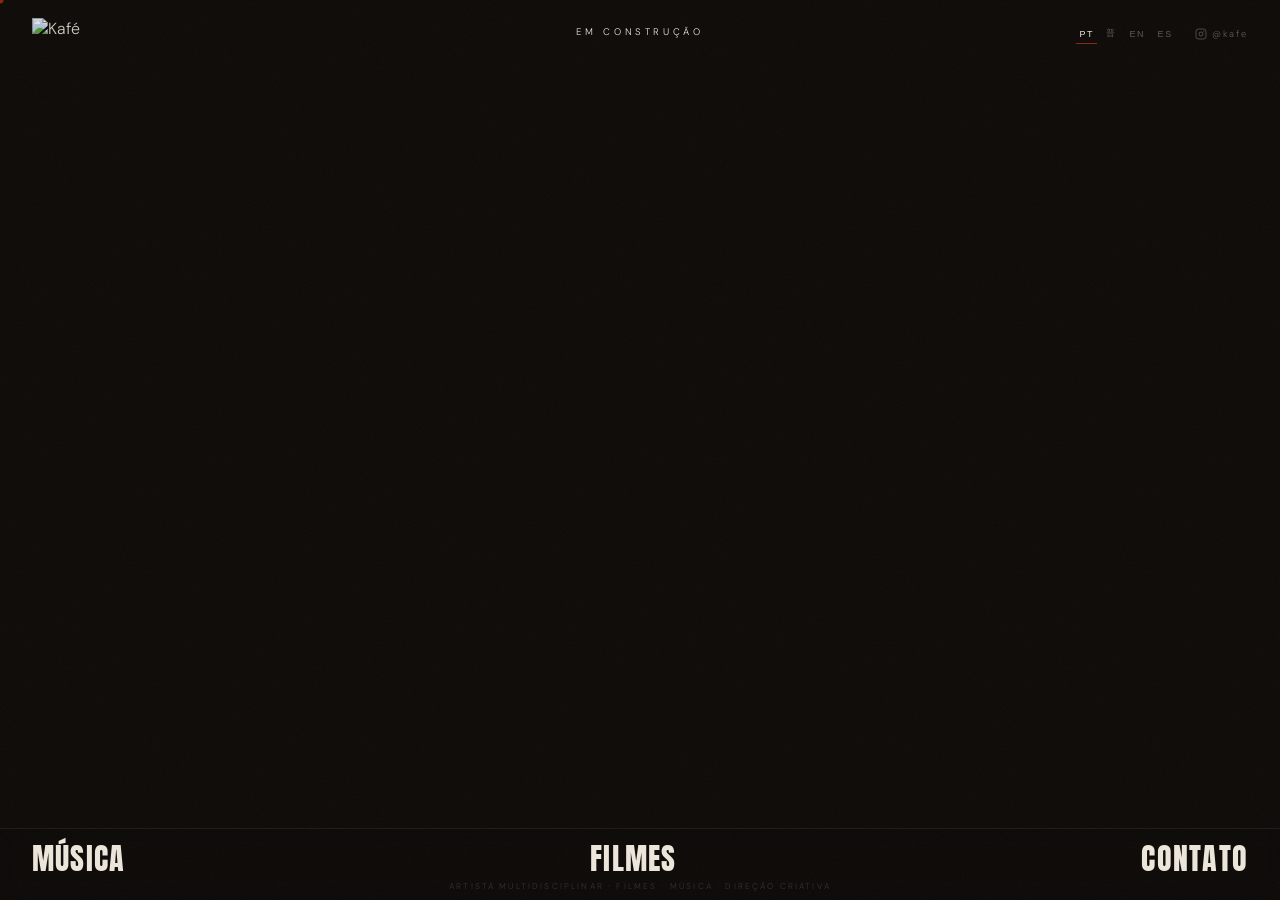
==== commit 6b7d865d: "Add files via upload" ====
--- a/index.html
+++ b/index.html
@@ -4,587 +4,11 @@
 <meta charset="UTF-8">
 <meta name="viewport" content="width=device-width, initial-scale=1.0">
 <title>KAFECRIA.COM</title>
-<link rel="icon" type="image/svg+xml" href="[data-uri]">
+<link rel="icon" type="image/svg+xml" href="assets/favicon.svg">
 <link rel="preconnect" href="https://fonts.googleapis.com">
 <link rel="preconnect" href="https://fonts.gstatic.com" crossorigin>
 <link href="https://fonts.googleapis.com/css2?family=Anton&family=DM+Sans:ital,wght@0,300;0,400;0,700;1,300&family=Cormorant+Garamond:ital,wght@0,300;1,300;1,400&display=swap" rel="stylesheet">
-<style>
-:root {
-  --espresso: #0e0b09;
-  --ivory:    #EDE6DB;
-  --blood:    #8B2510;
-  --muted:    rgba(237,230,219,.35);
-  --faint:    rgba(237,230,219,.08);
-  --font-h:   'Anton', sans-serif;
-  --font-b:   'DM Sans', sans-serif;
-  --font-s:   'Cormorant Garamond', serif;
-  --ease-apple: cubic-bezier(0.22, 1, 0.36, 1);
-}
-*,*::before,*::after{box-sizing:border-box;margin:0;padding:0}
-html,body{width:100%;height:100%;overflow:hidden;font-size:16px}
-body{background:var(--espresso);color:var(--ivory);font-family:var(--font-b);font-weight:300;cursor:none}
-
-/* GRAIN */
-body::after{content:'';position:fixed;inset:0;opacity:.035;pointer-events:none;z-index:9000;
-  background-image:url("data:image/svg+xml,%3Csvg xmlns='http://www.w3.org/2000/svg' width='250' height='250'%3E%3Cfilter id='g'%3E%3CfeTurbulence type='fractalNoise' baseFrequency='.8' numOctaves='4' stitchTiles='stitch'/%3E%3CfeColorMatrix type='saturate' values='0'/%3E%3C/filter%3E%3Crect width='250' height='250' filter='url(%23g)'/%3E%3C/svg%3E")}
-
-/* CURSOR */
-#cur{position:fixed;width:7px;height:7px;background:var(--blood);border-radius:50%;pointer-events:none;z-index:9999;transform:translate(-50%,-50%)}
-
-/* ─── LAYOUT ─── */
-#app{position:fixed;inset:0;display:flex;flex-direction:column}
-
-/* ─── BACKGROUND IMAGE — always behind everything ─── */
-#bg{
-  position:fixed;inset:0;z-index:0;
-  transition:filter .7s cubic-bezier(.16,1,.3,1);
-}
-#bg img{
-  width:100%;height:100%;
-  object-fit:cover;object-position:center center;
-  display:block;
-  filter:brightness(.82) saturate(.88) contrast(1.05);
-}
-/* Blur + darken bg when content panels are open */
-#bg.dimmed{
-  filter:blur(22px) brightness(.35) saturate(.6);
-}
-
-/* ─── HEADER ─── */
-header{
-  position:absolute;top:0;left:0;right:0;
-  z-index:200;
-  display:flex;flex-direction:column;align-items:stretch;justify-content:flex-start;
-  padding:1.1rem 2rem .7rem;
-  pointer-events:none;
-  gap:0;
-}
-header > *{pointer-events:auto}
-.header-row{display:flex;align-items:center;justify-content:space-between;width:100%}
-.header-meta{display:flex;justify-content:space-between;width:100%;padding-top:.5rem}
-.hm-top{font-size:.54rem;letter-spacing:.32em;text-transform:uppercase;color:rgba(237,230,219,.3)}
-.h-logo{display:flex;align-items:center;gap:.6rem;cursor:none}
-.h-logo:hover img{opacity:.65!important}
-
-.h-right{display:flex;align-items:center;gap:1.2rem}
-.lang-sw{display:flex;gap:.4rem}
-.lb{font-size:.56rem;letter-spacing:.18em;text-transform:uppercase;color:var(--muted);background:none;border:none;cursor:none;padding:2px 3px;position:relative;transition:color .2s}
-.lb::after{content:'';position:absolute;bottom:-2px;left:0;width:100%;height:1px;background:var(--blood);transform:scaleX(0);transition:transform .25s;transform-origin:left}
-.lb:hover,.lb.on{color:var(--ivory)}.lb.on::after{transform:scaleX(1)}
-.ig-a{display:flex;align-items:center;gap:.3rem;color:var(--muted);text-decoration:none;font-size:.58rem;letter-spacing:.2em;transition:color .2s}
-.ig-a:hover{color:var(--ivory)}
-.ig-a svg{width:12px;height:12px;fill:none;stroke:currentColor;stroke-width:1.6}
-
-/* ─── STAGE ─── */
-#stage{position:relative;flex:1;overflow:hidden;min-height:0;z-index:1}
-
-/* ─── PANELS ─── */
-.panel{
-  position:absolute;inset:0;
-  opacity:0;transform:translateY(14px);
-  pointer-events:none;
-  transition:opacity .5s cubic-bezier(.16,1,.3,1), transform .5s cubic-bezier(.16,1,.3,1);
-  display:flex;align-items:center;justify-content:center;
-}
-.panel.active{opacity:1;transform:translateY(0);pointer-events:auto}
-.panel.exit{opacity:0;transform:translateY(-14px)}
-/* Ensure inactive panel descendants never intercept events */
-.panel:not(.active) *{pointer-events:none!important}
-.panel.active *{pointer-events:auto}
-/* But restore specific elements that need explicit none */
-.panel.active .em-construcao,.panel.active .hm,.panel.active .fg-play-hint{pointer-events:none!important}
-.panel.active .panel-inner button,.panel.active .panel-inner a,.panel.active #ler-mais-btn,.panel.active .fg-card,.panel.active .sp-row,.panel.active .sp-direct-item,.panel.active .cover-list-item,.panel.active .film-grid,.panel.active .ms-music-view,.panel.active #ms-covers-tab,.panel.active #ms-music-tab{pointer-events:auto}
-
-/* ─── HERO PANEL — transparent, just shows the bg ─── */
-#panel-hero{background:transparent}
-
-/* Em construção blink */
-.em-construcao{
-  position:absolute;
-  top:1.55rem;left:0;right:0;
-  z-index:4;
-  text-align:center;
-  pointer-events:none;
-  font-family:var(--font-b);
-  font-size:.6rem;
-  letter-spacing:.38em;
-  text-transform:uppercase;
-  animation:blink-ivory 3s ease-in-out infinite;
-}
-@keyframes blink-ivory{
-  0%,100%{color:rgba(237,230,219,.75)}
-  50%{color:rgba(80,55,40,.4)}
-}
-
-/* Meta row */
-.hero-meta{
-  position:absolute;bottom:0;left:0;right:0;
-  z-index:4;display:flex;justify-content:space-between;
-  padding:0 2.2rem 1rem;pointer-events:none;
-}
-.hm{font-size:.57rem;letter-spacing:.34em;text-transform:uppercase;color:rgba(237,230,219,.4)}
-
-/* ─── CONTENT PANELS — glass overlay ─── */
-.panel-inner{
-  width:100%;max-width:860px;
-  padding:2rem 2.5rem;
-  background:rgba(14,11,9,.55);
-  backdrop-filter:blur(2px);
-  border:1px solid rgba(237,230,219,.06);
-  max-height:80vh;overflow-y:auto;scrollbar-width:none;
-}
-.panel-inner::-webkit-scrollbar{display:none}
-
-.p-eyebrow{font-size:.72rem;letter-spacing:.38em;text-transform:uppercase;color:var(--blood);margin-bottom:.7rem;opacity:1;font-weight:700}
-.p-title{font-family:var(--font-h);font-size:clamp(2rem,4.5vw,3.8rem);letter-spacing:.02em;text-transform:uppercase;color:var(--ivory);line-height:.92;margin-bottom:1.5rem}
-.p-title em{font-style:italic;font-family:var(--font-s);color:rgba(139,37,16,.9);font-size:1.05em}
-.p-rule{width:100%;height:1px;background:var(--faint);margin-bottom:1.8rem}
-
-/* Film/Music lists */
-.film-list,.music-list{display:flex;flex-direction:column}
-.fi,.mi{
-  display:grid;grid-template-columns:2.6rem 1fr auto;
-  align-items:center;gap:1.1rem;
-  padding:.9rem 0;border-bottom:1px solid var(--faint);
-  cursor:none;position:relative;overflow:hidden;
-}
-.fi::before,.mi::before{
-  content:'';position:absolute;inset:0;
-  background:rgba(92,26,14,.12);
-  transform:scaleX(0);transform-origin:left;
-  transition:transform .3s cubic-bezier(.16,1,.3,1)
-}
-.fi:hover::before,.mi:hover::before{transform:scaleX(1)}
-.fi-n,.mi-n{font-family:var(--font-s);font-size:.9rem;font-style:italic;color:rgba(237,230,219,.2);text-align:center;position:relative;z-index:1;transition:color .2s}
-.fi:hover .fi-n,.mi:hover .mi-n{color:var(--blood)}
-.fi-info,.mi-info{position:relative;z-index:1}
-.fi-title,.mi-title{font-family:var(--font-h);font-size:clamp(.88rem,1.8vw,1.35rem);letter-spacing:.04em;text-transform:uppercase;color:var(--ivory);line-height:1.1}
-.fi-meta,.mi-meta{font-size:.53rem;letter-spacing:.22em;text-transform:uppercase;color:var(--muted);margin-top:.2rem}
-.fi-r{position:relative;z-index:1;display:flex;flex-direction:column;align-items:flex-end;gap:.2rem}
-.fi-year,.mi-dur{font-size:.52rem;letter-spacing:.18em;color:rgba(237,230,219,.2)}
-.fi-tag{font-size:.44rem;letter-spacing:.2em;text-transform:uppercase;color:var(--blood);border:1px solid rgba(139,37,16,.3);padding:2px 6px}
-
-
-/* Custom scrollbar for all scrollable areas */
-.sp-direct::-webkit-scrollbar,
-.sp-direct-item iframe,
-#ms-music-view::-webkit-scrollbar,
-#ms-covers-view::-webkit-scrollbar,
-.cover-list::-webkit-scrollbar,
-.film-grid::-webkit-scrollbar,
-#panel-bio::-webkit-scrollbar,
-.panel-inner::-webkit-scrollbar {
-  width: 3px;
-}
-.sp-direct::-webkit-scrollbar-track,
-#ms-music-view::-webkit-scrollbar-track,
-.cover-list::-webkit-scrollbar-track,
-#panel-bio::-webkit-scrollbar-track {
-  background: rgba(237,230,219,.04);
-}
-.sp-direct::-webkit-scrollbar-thumb,
-#ms-music-view::-webkit-scrollbar-thumb,
-.cover-list::-webkit-scrollbar-thumb,
-#panel-bio::-webkit-scrollbar-thumb {
-  background: rgba(237,230,219,.18);
-  border-radius: 2px;
-}
-.sp-direct::-webkit-scrollbar-thumb:hover,
-#ms-music-view::-webkit-scrollbar-thumb:hover,
-.cover-list::-webkit-scrollbar-thumb:hover,
-#panel-bio::-webkit-scrollbar-thumb:hover {
-  background: rgba(237,230,219,.35);
-}
-/* Firefox */
-#ms-music-view { scrollbar-width: thin; scrollbar-color: rgba(237,230,219,.18) rgba(237,230,219,.04); }
-.cover-list { scrollbar-width: thin; scrollbar-color: rgba(237,230,219,.18) rgba(237,230,219,.04); }
-#panel-bio { scrollbar-width: thin; scrollbar-color: rgba(237,230,219,.18) rgba(237,230,219,.04); }
-
-/* Spotify direct list */
-.sp-direct{display:flex;flex-direction:column;gap:1rem;max-height:58vh;overflow-y:auto;scrollbar-width:none;padding-right:.5rem}
-.sp-direct-item{position:relative} /* needed for iframe shield */
-#ms-music-view{overscroll-behavior-y:contain}
-.sp-direct::-webkit-scrollbar{display:none}
-.sp-direct-item{display:flex;flex-direction:column;gap:.4rem}
-.sp-role{font-size:.58rem;letter-spacing:.22em;text-transform:uppercase;color:rgba(237,230,219,.48);font-weight:400;opacity:1}
-.sp-direct iframe{border-radius:8px;display:block;width:100%}
-
-
-.sp-list{display:flex;flex-direction:column;max-height:58vh;overflow-y:auto;scrollbar-width:none}
-.sp-list::-webkit-scrollbar{display:none}
-.sp-row{border-bottom:1px solid var(--faint);cursor:none}
-.sp-header{display:grid;grid-template-columns:2.6rem 1fr auto;align-items:center;gap:1.1rem;padding:.9rem 0;position:relative;overflow:hidden;transition:background .2s}
-.sp-header::before{content:'';position:absolute;inset:0;background:rgba(92,26,14,.1);transform:scaleX(0);transform-origin:left;transition:transform .3s cubic-bezier(.16,1,.3,1)}
-.sp-row:hover .sp-header::before{transform:scaleX(1)}
-.sp-n{font-family:var(--font-s);font-size:.9rem;font-style:italic;color:rgba(237,230,219,.2);text-align:center;position:relative;z-index:1;transition:color .2s}
-.sp-row.open .sp-n,.sp-row:hover .sp-n{color:var(--blood)}
-.sp-title{font-family:var(--font-h);font-size:clamp(.88rem,1.8vw,1.35rem);letter-spacing:.04em;text-transform:uppercase;color:var(--ivory);line-height:1.1;position:relative;z-index:1}
-.sp-type{font-size:.44rem;letter-spacing:.2em;text-transform:uppercase;color:var(--blood);border:1px solid rgba(139,37,16,.3);padding:2px 6px;position:relative;z-index:1}
-.sp-arrow{font-size:.6rem;color:rgba(237,230,219,.25);position:relative;z-index:1;transition:transform .3s ease,color .2s}
-.sp-row.open .sp-arrow{transform:rotate(180deg);color:var(--blood)}
-.sp-embed{max-height:0;overflow:hidden;transition:max-height .7s cubic-bezier(.16,1,.3,1),opacity .5s ease;opacity:0}
-.sp-row.open .sp-embed{opacity:1}
-.sp-embed iframe{display:block;width:100%;margin:.4rem 0}
-
-
-/* Fullscreen video player overlay — sits over stage only */
-#fs-player{
-  position:absolute;
-  left:0;right:0;
-  z-index:300;
-  background:rgba(0,0,0,.96);
-  display:flex;flex-direction:column;
-  opacity:0;pointer-events:none;
-  transition:opacity 500ms var(--ease-apple);
-}
-#fs-player.open{opacity:1;pointer-events:auto}
-#fs-player video,#fs-player iframe{
-  flex:1;width:100%;border:none;display:block;
-}
-.fs-bar{
-  position:relative;
-  padding:.9rem 1.8rem;
-  display:flex;align-items:center;justify-content:space-between;
-  background:transparent;
-  z-index:10;pointer-events:none;
-  flex-shrink:0;
-}
-.fs-back{
-  font-family:var(--font-b);
-  font-size:.6rem;
-  letter-spacing:.32em;
-  text-transform:uppercase;
-  color:rgba(237,230,219,.65);
-  background:none;border:none;cursor:none;
-  transition:color 300ms var(--ease-apple);
-  padding:0;
-}
-.fs-back:hover{color:var(--ivory)}
-.fs-title-label{
-  font-family:var(--font-b);
-  font-size:.56rem;
-  letter-spacing:.22em;
-  text-transform:uppercase;
-  color:rgba(237,230,219,.3);
-}
-
-/* Cover art slide panel */
-.panel-slide-wrap{position:relative;width:100%;height:100%;overflow:hidden}
-.slide-view{position:absolute;inset:0;transition:transform 700ms var(--ease-apple),opacity 700ms var(--ease-apple);will-change:transform}
-.slide-view.sv-hidden-right{transform:translateX(60px);opacity:0;pointer-events:none}
-.slide-view.sv-hidden-left{transform:translateX(-60px);opacity:0;pointer-events:none}
-.slide-view.sv-visible{transform:translateX(0);opacity:1}
-
-/* Eyebrow with clickable link style */
-.p-eyebrow-row{display:flex;align-items:baseline;justify-content:space-between;margin-bottom:.7rem;position:relative;z-index:300}
-.p-eyebrow-link{font-size:.72rem;letter-spacing:.38em;text-transform:uppercase;font-weight:700;cursor:none;transition:color 300ms var(--ease-apple)}
-.p-eyebrow-link.active{color:var(--blood)}
-.p-eyebrow-link.inactive{color:rgba(139,37,16,.35)}
-.p-eyebrow-link.inactive:hover{color:rgba(139,37,16,.7)}
-.p-eyebrow-side{font-size:.62rem;letter-spacing:.28em;text-transform:uppercase;color:rgba(237,230,219,.28);cursor:none;transition:color 300ms var(--ease-apple);font-weight:400}
-.p-eyebrow-side:hover{color:rgba(237,230,219,.75)}
-
-/* Cover art grid */
-.cover-grid{display:grid;grid-template-columns:repeat(4,1fr);gap:4px;max-height:58vh;overflow-y:auto;scrollbar-width:none}
-.cover-grid::-webkit-scrollbar{display:none}
-.cover-item{aspect-ratio:1;background:#1a1210;overflow:hidden;position:relative;cursor:none}
-.cover-item img{width:100%;height:100%;object-fit:cover;display:block;filter:brightness(.8) saturate(.85);transition:filter 600ms var(--ease-apple),transform 600ms var(--ease-apple)}
-.cover-item:hover img{filter:brightness(1) saturate(1);transform:scale(1.04)}
-
-/* Music cover art list — centered vertical */
-.cover-list{display:flex;flex-direction:column;align-items:center;gap:2.2rem;overflow-y:auto;scrollbar-width:none;padding:.4rem 0}
-.cover-list::-webkit-scrollbar{display:none}
-.cover-list-item{display:flex;flex-direction:column;align-items:center;gap:.65rem;width:100%;max-width:240px;cursor:none}
-.cover-list-item img{width:100%;border-radius:5px;display:block;filter:brightness(.82) saturate(.88);transition:filter 500ms var(--ease-apple)}
-.cover-list-item:hover img{filter:brightness(1) saturate(1)}
-.cover-list-item-name{font-family:var(--font-b);font-size:.5rem;letter-spacing:.2em;text-transform:uppercase;color:rgba(237,230,219,.48);text-align:center;line-height:1.7}
-
-
-.film-grid{
-  display:grid;
-  grid-template-columns:repeat(5,1fr);
-  gap:2px;
-  max-height:60vh;
-  overflow-y:auto;
-  scrollbar-width:none;
-  align-items:start;
-}
-.film-grid::-webkit-scrollbar{display:none}
-
-.fg-card{
-  position:relative;
-  cursor:none;
-  z-index:1;
-}
-.fg-card.fg-shrink{
-  opacity:.72;
-  transition:opacity 800ms var(--ease-apple);
-}
-.fg-card.fg-active{
-  z-index:10;
-}
-.fg-thumb-wrap{
-  position:relative;
-  width:100%;
-  aspect-ratio:16/9;
-  overflow:hidden;
-  background:#1a1210;
-  will-change:transform;
-  transform:scale(1);
-  transition:
-    transform 800ms var(--ease-apple),
-    box-shadow 800ms var(--ease-apple);
-}
-.fg-card.fg-active .fg-thumb-wrap{
-  transform:scale(1.055);
-  box-shadow:0 10px 40px rgba(0,0,0,.72);
-}
-.fg-thumb{
-  width:100%;height:100%;
-  object-fit:cover;
-  display:block;
-  will-change:filter;
-  transition:filter 800ms var(--ease-apple);
-  filter:brightness(.62) saturate(.72);
-}
-.fg-card.fg-active .fg-thumb{
-  filter:brightness(.92) saturate(1);
-}
-/* Dropbox placeholder */
-.fg-placeholder{
-  width:100%;height:100%;
-  background:linear-gradient(135deg,#1e1008 0%,#2a1810 100%);
-  display:flex;align-items:center;justify-content:center;
-  padding:.5rem;
-}
-.fg-placeholder span{
-  font-family:var(--font-h);
-  font-size:.5rem;
-  letter-spacing:.08em;
-  text-transform:uppercase;
-  color:rgba(237,230,219,.25);
-  text-align:center;
-  line-height:1.4;
-}
-
-.fg-title-below{
-  padding:.35rem .2rem .5rem;
-  font-family:var(--font-b);
-  font-size:.5rem;
-  letter-spacing:.12em;
-  text-transform:uppercase;
-  color:rgba(237,230,219,.45);
-  line-height:1.4;
-  transition:color .25s;
-}
-.fg-card:hover .fg-title-below{color:rgba(237,230,219,.85)}
-
-/* Play overlay on hover */
-.fg-play-hint{
-  position:absolute;
-  inset:0;
-  display:flex;align-items:center;justify-content:center;
-  opacity:0;
-  transition:opacity .25s;
-  pointer-events:none;
-}
-.fg-card:hover .fg-play-hint{opacity:1}
-.fg-play-hint::after{
-  content:'+';
-  font-size:1rem;
-  color:rgba(237,230,219,.5);
-  font-weight:300;
-}
-
-/* Playing state */
-.fg-iframe-wrap{
-  position:absolute;
-  top:0;left:0;right:0;
-  aspect-ratio:16/9;
-  opacity:0;pointer-events:none;
-  transition:opacity .3s ease;
-  z-index:5;
-}
-.fg-card.playing .fg-iframe-wrap{opacity:1;pointer-events:auto}
-.fg-card.playing .fg-thumb-wrap{visibility:hidden}
-.fg-iframe-wrap iframe,
-.fg-iframe-wrap video{width:100%;height:100%;border:none;display:block}
-
-.fg-close{
-  position:absolute;top:.3rem;right:.3rem;
-  z-index:20;
-  background:rgba(14,11,9,.8);
-  color:var(--ivory);
-  border:1px solid rgba(237,230,219,.15);
-  font-size:.55rem;
-  width:18px;height:18px;
-  border-radius:50%;
-  display:none;align-items:center;justify-content:center;
-  cursor:none;
-  line-height:1;
-}
-.fg-card.playing .fg-close{display:flex}
-
-.bio-link{color:inherit;text-decoration:none;transition:color .2s;cursor:none}.bio-link:hover{color:var(--ivory)}
-.bio-body{font-family:var(--font-b);font-size:clamp(1rem,1.6vw,1.2rem);font-weight:300;font-style:normal;color:rgba(237,230,219,.82);line-height:1.85;max-width:640px}
-.bio-body strong{font-style:normal;color:var(--ivory)}
-
-/* Contact */
-.c-links{display:flex;flex-direction:column;width:100%;max-width:420px;margin:0.5rem auto 0}
-.c-link{display:flex;justify-content:space-between;align-items:center;width:100%;padding:.9rem 0;border-bottom:1px solid var(--faint);text-decoration:none;transition:border-color .25s}
-.c-link:hover{border-bottom-color:var(--blood)}
-.c-link:hover .c-lv{color:#c8804a}
-.c-ll{font-size:.65rem;letter-spacing:.3em;text-transform:uppercase;color:var(--muted);font-weight:700}
-.c-lv{font-family:var(--font-b);font-size:.85rem;letter-spacing:.18em;text-transform:uppercase;color:rgba(237,230,219,.8);transition:color .25s}
-
-/* Film thumb */
-#fthumb{position:fixed;width:150px;height:200px;pointer-events:none;z-index:800;opacity:0;transform:scale(.9) rotate(-2deg);transition:opacity .25s,transform .25s cubic-bezier(.16,1,.3,1);border:1px solid rgba(237,230,219,.06);object-fit:cover}
-#fthumb.vis{opacity:1;transform:scale(1) rotate(0)}
-
-/* ─── FOOTER ─── */
-footer{
-  position:relative;z-index:100;flex-shrink:0;
-  border-top:1px solid var(--faint);
-  padding:.9rem 2rem .5rem;
-  background:rgba(14,11,9,.7);
-  backdrop-filter:blur(8px);
-}
-.foot-nav{display:flex;justify-content:space-between;align-items:flex-end;width:100%}
-.fn-group{position:relative}
-.fn-link{font-family:var(--font-h);font-size:clamp(1.2rem,2.5vw,1.9rem);letter-spacing:.04em;text-transform:uppercase;color:var(--ivory);cursor:none;display:block;line-height:1;transition:color .2s;user-select:none}
-.fn-link:hover{color:rgba(237,230,219,.55)}
-.fn-sub{position:absolute;bottom:100%;left:0;display:flex;flex-direction:column;gap:.2rem;padding-bottom:.4rem;pointer-events:none;opacity:0;transform:translateY(6px);transition:opacity .28s cubic-bezier(.16,1,.3,1),transform .28s cubic-bezier(.16,1,.3,1)}
-.fn-sub.right{left:auto;right:0;align-items:flex-end}
-.fn-group.open .fn-sub{opacity:1;transform:translateY(0);pointer-events:auto}
-.fn-sub a{font-family:var(--font-h);font-size:clamp(1.2rem,2.5vw,1.9rem);letter-spacing:.04em;text-transform:uppercase;color:var(--muted);cursor:none;white-space:nowrap;transition:color .2s;padding:0;border-bottom:none;text-decoration:none;line-height:1;display:block}
-.fn-sub a:hover{color:var(--ivory);border-bottom-color:var(--blood)}
-.foot-tagline{font-size:.52rem;letter-spacing:.26em;text-transform:uppercase;color:rgba(237,230,219,.18);text-align:center;margin-top:.45rem}
-
-/* ─── LANG ─── */
-[data-lang="pt"] .lpt,[data-lang="en"] .len,[data-lang="es"] .les,[data-lang="zh"] .lzh{display:inline}
-[data-lang="pt"] .len,[data-lang="pt"] .les,[data-lang="pt"] .lzh,
-[data-lang="en"] .lpt,[data-lang="en"] .les,[data-lang="en"] .lzh,
-[data-lang="es"] .lpt,[data-lang="es"] .len,[data-lang="es"] .lzh,
-[data-lang="zh"] .lpt,[data-lang="zh"] .len,[data-lang="zh"] .les{display:none}
-
-.ha{opacity:0;transform:translateY(14px)}
-.ha1{animation:fup 1.1s cubic-bezier(.16,1,.3,1) .05s forwards}
-.ha2{animation:fup 1.2s cubic-bezier(.16,1,.3,1) .2s forwards}
-.ha3{animation:fup 1s cubic-bezier(.16,1,.3,1) .35s forwards}
-@keyframes fup{to{opacity:1;transform:translateY(0)}}
-
-/* ─── MOBILE ─── */
-@media (max-width:768px){
-  /* 1. Remove cursor dot */
-  #cur{display:none}
-  body{cursor:auto}
-  *,*::before,*::after{cursor:auto!important}
-
-  /* 2. PANEL é o scroll container principal no mobile — top:4.5rem empurra abaixo do header */
-  .panel{
-    top:4.5rem!important;
-    align-items:flex-start;
-    justify-content:flex-start;
-    padding-top:1.2rem;
-    overflow-y:scroll;
-    -webkit-overflow-scrolling:touch;
-    overscroll-behavior-y:contain;
-    touch-action:pan-y;
-  }
-
-  /* 3. Panel-inner: caixa de conteúdo sem restrição de altura */
-  .panel-inner{
-    max-height:none;
-    overflow-y:visible;
-    height:auto;
-    width:100%;
-    max-width:100%;
-    padding:1.5rem 1.2rem;
-    padding-bottom:5rem;
-    box-sizing:border-box;
-  }
-
-  /* 4. Bio panel: sobrescreve inline overflow-y:auto */
-  #panel-bio{
-    overflow-y:scroll!important;
-    -webkit-overflow-scrolling:touch!important;
-    overscroll-behavior-y:contain;
-    touch-action:pan-y;
-  }
-
-  /* 5. FILMES > TERCEIROS: quebra cadeia position:absolute */
-  #panel-filme-terceiros .panel-inner{height:auto!important}
-  #panel-filme-terceiros .panel-inner > div:last-child{
-    position:static!important;
-    flex:none!important;
-    overflow:visible!important;
-  }
-  #ft-films-view{
-    position:static!important;
-    inset:auto!important;
-    height:auto!important;
-    transform:none!important;
-    opacity:1!important;
-    will-change:auto!important;
-  }
-
-  /* 7. MÚSICA > TERCEIROS: quebra cadeia position:absolute */
-  #panel-musica-terceiros .panel-inner{height:auto!important}
-  #panel-musica-terceiros .panel-inner > div:last-child{
-    position:relative!important;
-    flex:none!important;
-    overflow:visible!important;
-    min-height:200px;
-  }
-  #ms-music-view,#ms-covers-view{
-    position:static!important;
-    inset:auto!important;
-    height:auto!important;
-    overflow-y:visible!important;
-  }
-
-  /* 8. Remove animação de scale em touch */
-  .fg-card.fg-active .fg-thumb-wrap{transform:none!important;box-shadow:none!important}
-  .fg-card.fg-shrink{opacity:1!important}
-
-  /* 9. em construcao: painel começa em 4.5rem, então top pequeno fica na posição certa */
-  .em-construcao{top:0.6rem}
-
-  /* 10. Logo maior */
-  .h-logo img{height:46px}
-
-  /* 11. Instagram ícone e texto maiores */
-  .ig-a svg{width:18px!important;height:18px!important}
-  .ig-a{font-size:.68rem;gap:.4rem}
-
-  /* 12. Idiomas levemente maiores */
-  .lb{font-size:.78rem;padding:3px 5px;letter-spacing:.12em}
-
-  /* 13. Footer nav maior */
-  .fn-link{font-size:1.65rem}
-  .fn-sub a{font-size:1.4rem}
-
-  /* 14. Remove scroll containers aninhados — o panel scrolleia tudo */
-  .sp-direct{max-height:none!important;overflow-y:visible!important}
-  .sp-list{max-height:none!important;overflow-y:visible!important}
-  .cover-list{overflow-y:visible!important}
-  .cover-grid{max-height:none!important;overflow-y:visible!important}
-
-  /* 15. MÚSICA>TERCEIROS: covers oculto por default; JS alterna via display (sem !important para inline style do JS sobrepor) */
-  #ms-covers-view{display:none}
-
-  /* 16. Filmes terceiros coluna única */
-  .film-grid{
-    grid-template-columns:1fr;
-    max-height:none;
-    overflow-y:visible;
-  }
-
-  /* 15. Visual */
-  .fg-thumb{filter:brightness(.75) saturate(.82)}
-  .fg-title-below{color:rgba(237,230,219,.65)}
-}
-</style>
+<link rel="stylesheet" href="styles.css">
 </head>
 <body data-lang="pt" tabindex="-1">
 
@@ -603,7 +27,7 @@
   <header class="ha ha1">
     <div class="header-row">
     <div class="h-logo" id="logo-btn" onclick="toggleBio()">
-      <img src="[data-uri]" alt="Kafé" style="height:32px;width:auto;display:block;opacity:.88;transition:opacity .25s">
+      <img src="assets/logo.png" alt="Kafé" style="height:32px;width:auto;display:block;opacity:.88;transition:opacity .25s">
     </div>
     <div class="h-right">
       <div class="lang-sw">
@@ -790,623 +214,6 @@
 
 </div>
 
-<script>
-const cur = document.getElementById('cur');
-document.addEventListener('mousemove', e => { cur.style.left = e.clientX+'px'; cur.style.top = e.clientY+'px'; });
-
-// LER MAIS toggle
-let lerMaisOpen = false;
-function toggleLerMais(e) {
-  if (e) { e.stopImmediatePropagation(); e.preventDefault(); }
-  const expanded = document.getElementById('bio-expanded');
-  const label = document.getElementById('ler-mais-label');
-  if (!expanded || !label) return;
-  lerMaisOpen = !lerMaisOpen;
-  if (lerMaisOpen) {
-    expanded.style.maxHeight = '3000px';
-    expanded.style.opacity = '1';
-    // iOS Safari não re-mede o scroll container quando conteúdo cresce via transition.
-    // Forçar reflow leve após a transição (1.8s) resolve scroll travado no mobile.
-    setTimeout(function() {
-      var bio = document.getElementById('panel-bio');
-      if (bio) { bio.scrollTop += 1; bio.scrollTop -= 1; }
-    }, 1900);
-  } else {
-    expanded.style.maxHeight = '0';
-    expanded.style.opacity = '0';
-  }
-  const texts = {
-    lpt: lerMaisOpen ? '[ fechar ]' : '[ ler mais ]',
-    len: lerMaisOpen ? '[ close ]' : '[ read more ]',
-    les: lerMaisOpen ? '[ cerrar ]' : '[ leer más ]',
-    lzh: lerMaisOpen ? '[ 收起 ]' : '[ 阅读更多 ]',
-  };
-  ['lpt','len','les','lzh'].forEach(cls => {
-    const el = label.querySelector('.' + cls);
-    if (el) el.textContent = texts[cls];
-  });
-}
-
-// ler-mais uses direct onclick
-function toggleBio() {
-  if (current === 'bio') showPanel('hero');
-  else {
-    // Reset ler mais state when entering bio
-    lerMaisOpen = false;
-    const expanded = document.getElementById('bio-expanded');
-    const label = document.getElementById('ler-mais-label');
-    if (expanded) { expanded.style.maxHeight = '0'; expanded.style.opacity = '0'; }
-    if (label) {
-      const lpt = label.querySelector('.lpt'); if(lpt) lpt.textContent = '[ ler mais ]';
-      const len = label.querySelector('.len'); if(len) len.textContent = '[ read more ]';
-      const les = label.querySelector('.les'); if(les) les.textContent = '[ leer más ]';
-      const lzh = label.querySelector('.lzh'); if(lzh) lzh.textContent = '[ 阅读更多 ]';
-    }
-    showPanel('bio');
-  }
-}
-
-// Toggle contato: opens if not there, returns to hero if already there
-function toggleContato() {
-  if (current === 'contato') showPanel('hero');
-  else showPanel('contato');
-}
-
-// Clicking the empty upper centre of the stage returns to hero
-document.getElementById('stage').addEventListener('click', function(e) {
-  // Only fire if clicking directly on a panel (not on a link/button/panel-inner)
-  const content = ['filme-autoral','filme-terceiros','musica-autoral','musica-terceiros','bio','contato'];
-  if (!content.includes(current)) return;
-  if (e.target.closest('.panel-inner')) return;
-  showPanel('hero');
-});
-
-function setLang(l, btn) {
-  document.body.setAttribute('data-lang', l);
-  document.querySelectorAll('.lb').forEach(b => b.classList.remove('on'));
-  btn.classList.add('on');
-}
-
-let current = 'hero';
-function showPanel(id) {
-  document.querySelectorAll('.fn-group').forEach(g => g.classList.remove('open'));
-  if (id === current) return;
-  const prev = document.getElementById('panel-' + current);
-  const next = document.getElementById('panel-' + id);
-  if (!next) return;
-  prev.classList.remove('active');
-  prev.classList.add('exit');
-  setTimeout(() => prev.classList.remove('exit'), 550);
-  setTimeout(() => next.classList.add('active'), 60);
-  // Blur bg when leaving hero, unblur when returning
-  const bg = document.getElementById('bg');
-  if (id === 'hero') bg.classList.remove('dimmed');
-  else bg.classList.add('dimmed');
-  current = id;
-}
-
-function toggleSub(id) {
-  const el = document.getElementById(id);
-  const was = el.classList.contains('open');
-  document.querySelectorAll('.fn-group').forEach(g => g.classList.remove('open'));
-  if (!was) el.classList.add('open');
-}
-document.addEventListener('click', e => {
-  if (!e.target.closest('.fn-group')) document.querySelectorAll('.fn-group').forEach(g => g.classList.remove('open'));
-});
-
-const autFilms = [
-  {t:'LiBRE!',y:'2026',m:{pt:'sci-fi · curta-metragem',en:'sci-fi · short film',es:'sci-fi · cortometraje',zh:'科幻 · 短片'},tag:'autoral'},
-  {t:'Projeto 02',y:'2024',m:{pt:'documentário',en:'documentary',es:'documental',zh:'纪录片'},tag:'autoral'},
-];
-
-const BG_C = ['#2a1f18','#3d1a10','#1a1a2a','#241410','#2a2010','#1a1010'];
-const th = document.getElementById('fthumb');
-
-function mkFilm(f, i) {
-  const d = document.createElement('div'); d.className = 'fi';
-  d.innerHTML = `<div class="fi-n">${String(i+1).padStart(2,'0')}</div>
-    <div class="fi-info"><div class="fi-title">${f.t}</div>
-    <div class="fi-meta"><span class="lpt">${f.m.pt}</span><span class="len">${f.m.en}</span><span class="les">${f.m.es}</span><span class="lzh">${f.m.zh}</span></div></div>
-    <div class="fi-r"><div class="fi-year">${f.y}</div><div class="fi-tag">${f.tag}</div></div>`;
-  d.addEventListener('mouseenter', () => { th.style.background=BG_C[i%BG_C.length]; th.src=''; th.classList.add('vis'); });
-  d.addEventListener('mouseleave', () => th.classList.remove('vis'));
-  d.addEventListener('mousemove', e => { th.style.left=(e.clientX+20)+'px'; th.style.top=(e.clientY-90)+'px'; });
-  return d;
-}
-
-[['fl-aut',autFilms,mkFilm]].forEach(([id,data,fn]) => {
-  const el = document.getElementById(id);
-  if (el) data.forEach((f,i) => el.appendChild(fn(f,i)));
-});
-
-// ── FILMES TERCEIROS — VFX grid ──
-const srvFilmsData = [
-  {t:'ÀTTØØXXÁ — Os Cara Da Nasa / Tranca Rua / Blvck Bvng', type:'yt', id:'aI_f3549NgM', thumb:'[data-uri]'},
-  {t:'EBONY — Extraordinária', type:'yt', id:'7IoSkJ-gnzM'},
-  {t:'Ubuntu — Ministério Público & Jesse Royal', type:'yt', id:'OR3o8zn5gQw'},
-  {t:'VJ Content — Xanddy & Anitta · Tic Nervoso', type:'db', src:'https://www.dropbox.com/scl/fi/4eiei4v7tmkize9rsygue/LED_XANDDY_TICNERVOSO_ANITTA_15_FPS.mp4?rlkey=my8lc203a3sc3hkmctujrriab&raw=1', thumb:'[data-uri]'},
-  {t:'VJ Content — Xanddy & Ludmilla · Sacanagemzinha', type:'db', src:'https://www.dropbox.com/scl/fi/nn506iz7c935wuwgsa1g6/LED_XANDDY_SACANAGEMZINHA_LUDMILLA_15FPS.mp4?rlkey=jzk3rxqxgxo32nb0zseocm488&raw=1', thumb:'[data-uri]'},
-  {t:'ÀTTØØXXÁ — Mamacita feat. Preta Chave', type:'yt', id:'xikbwkqOXf4'},
-  {t:'ÀTTØØXXÁ — Temperatura feat. Supremo', type:'yt', id:'sODp9hj5y8M'},
-  {t:'ÀTTØØXXÁ — Terra Sagrada', type:'yt', id:'q0VEjT3-OAI'},
-  {t:'ÀTTØØXXÁ & VANDAL — Vem Ni Mim', type:'yt', id:'jwervPVU8OA'},
-  {t:'ÀTTØØXXÁ — Lambada feat. Cinara', type:'yt', id:'g9KoxBBT0gQ'},
-  {t:'ÀTTØØXXÁ — Yoga', type:'yt', id:'bTIZWypJHJg'},
-  {t:'ÀTTØØXXÁ — Tá Pra Onda', type:'yt', id:'ZEFu6kNMoM0'},
-  {t:'ÀTTØØXXÁ — Tiradinha (Só Botada)', type:'yt', id:'PyieM4eMmCc'},
-  {t:'ÀTTØØXXÁ — Protetor Solar', type:'yt', id:'A7VMqLiCGo0'},
-  {t:'ÀTTØØXXÁ — Meus Cachorro feat. Yan Cloud', type:'yt', id:'AXNOzgqWywA'},
-  {t:'ÀTTØØXXÁ — Chora Viola 2 feat. Mano Jonh', type:'yt', id:'7ecfm3QpfZ4'},
-  {t:'ENME — Coração Rebelde', type:'yt', id:'4GjKhLWFAyI'},
-  {t:'ACHE — OSTEO', type:'db', src:'https://www.dropbox.com/scl/fi/zovbimzg33d5jh6kphoe4/CORTE-OSTEO_4.mp4?rlkey=lm7t9mdc6o2wcgypml82ry2wp&raw=1', thumb:'[data-uri]'},
-  {t:'ACHE — DERMA', type:'db', src:'https://www.dropbox.com/scl/fi/4c5b9b7nv02ib5o08bmo7/CORTE-DERMA-04_.mp4?rlkey=qrb7w7j7bq5urwe01ozitz35l&raw=1', thumb:'[data-uri]'},
-  {t:'Funktronauts — Make My Day (Remix)', type:'db', src:'https://www.dropbox.com/scl/fi/bt2hsjbx7ryvk3tl4967p/Funktronauts-Paradise.mp4?rlkey=udfe6hgsqyni5r724zl2baexd&raw=1', thumb:'[data-uri]'},
-  {t:'Banco do Brasil — Natal Sem Luz', type:'db', src:'https://www.dropbox.com/scl/fi/fvykaf5vv1qggcu40nlsv/Banco-Do-Brasil-Natal-Sem-Luz-2024.mp4?rlkey=kp0w9m0kkww7qc3dd8aioqdjg&raw=1', thumb:'[data-uri]'},
-];
-
-function buildFilmGrid(gridId, data) {
-  const grid = document.getElementById(gridId);
-  if (!grid) return;
-  data.forEach(item => {
-    const card = document.createElement('div');
-    card.className = 'fg-card';
-
-    // Thumb wrap
-    const thumbWrap = document.createElement('div');
-    thumbWrap.className = 'fg-thumb-wrap';
-
-    if (item.thumb || item.type === 'yt') {
-      const thumb = document.createElement('img');
-      thumb.className = 'fg-thumb';
-      thumb.loading = 'lazy';
-      thumb.src = item.thumb || `https://img.youtube.com/vi/${item.id}/mqdefault.jpg`;
-      thumbWrap.appendChild(thumb);
-    } else {
-      const ph = document.createElement('div');
-      ph.className = 'fg-placeholder';
-      ph.innerHTML = `<span>${item.t}</span>`;
-      thumbWrap.appendChild(ph);
-    }
-
-    // Play hint
-    const hint = document.createElement('div');
-    hint.className = 'fg-play-hint';
-    thumbWrap.appendChild(hint);
-
-    // Iframe wrap
-    const iframeWrap = document.createElement('div');
-    iframeWrap.className = 'fg-iframe-wrap';
-    thumbWrap.appendChild(iframeWrap);
-
-    // Close btn
-    const closeBtn = document.createElement('button');
-    closeBtn.className = 'fg-close';
-    closeBtn.innerHTML = '✕';
-    closeBtn.addEventListener('click', e => {
-      e.stopPropagation();
-      card.classList.remove('playing');
-      iframeWrap.innerHTML = '';
-    });
-    thumbWrap.appendChild(closeBtn);
-
-    // Title below
-    const titleBelow = document.createElement('div');
-    titleBelow.className = 'fg-title-below';
-    titleBelow.textContent = item.t;
-
-    // Click to open fullscreen player
-    thumbWrap.addEventListener('click', () => {
-      openPlayer(item);
-    });
-
-    card.appendChild(thumbWrap);
-    card.appendChild(titleBelow);
-    grid.appendChild(card);
-  });
-}
-
-buildFilmGrid('fl-srv', srvFilmsData);
-
-function openPlayer(item) {
-  if (current !== 'filme-terceiros') return; // guard: only fires on film page
-  const player = document.getElementById('fs-player');
-  const content = document.getElementById('fs-content');
-  const titleEl = document.getElementById('fs-title');
-  const header = document.querySelector('header');
-  const footer = document.querySelector('footer');
-  const headerH = header ? Math.max(header.getBoundingClientRect().height, 55) : 68;
-  const footerH = footer ? Math.max(footer.getBoundingClientRect().height, 55) : 72;
-  player.style.top = headerH + 'px';
-  player.style.bottom = footerH + 'px';
-  titleEl.textContent = item.t;
-  if (item.type === 'yt') {
-    content.innerHTML = `
-      <div style="flex:1;position:relative;display:flex">
-        <iframe id="yt-frame" src="https://www.youtube.com/embed/${item.id}?autoplay=1&enablejsapi=1"
-          allow="autoplay; fullscreen" allowfullscreen
-          style="flex:1;width:100%;border:none"></iframe>
-      </div>`;
-  } else {
-    content.innerHTML = `<video src="${item.src}" autoplay controls controlsList="nodownload"
-      style="flex:1;width:100%;object-fit:contain;background:#000;display:block"></video>`;
-  }
-  player.classList.add('open');
-}
-
-function closePlayer() {
-  const player = document.getElementById('fs-player');
-  const content = document.getElementById('fs-content');
-  // Kill iframe src first to release cross-origin focus lock
-  const iframe = content.querySelector('iframe');
-  if (iframe) iframe.src = 'about:blank';
-  player.classList.remove('open');
-  // Use intermediate focusable element to wrest focus from iframe context
-  const trap = document.createElement('button');
-  trap.setAttribute('tabindex', '0');
-  trap.style.cssText = 'position:fixed;top:0;left:0;width:1px;height:1px;opacity:0;pointer-events:none';
-  document.body.appendChild(trap);
-  trap.focus();
-  requestAnimationFrame(() => {
-    content.innerHTML = '';
-    document.body.removeChild(trap);
-  });
-}
-
-// ESC key closes player
-document.addEventListener('keydown', e => { if (e.key === 'Escape') closePlayer(); });
-
-// ── COVER ART + FILMS TAB — isolated capture listeners ──
-// COVER ART tabs - attach once after DOM ready, use mousedown for reliability
-(function() {
-  function bindTabs() {
-    const ct = document.getElementById('ft-covers-tab');
-    const ft = document.getElementById('ft-films-tab');
-    if (ct) {
-      ct.addEventListener('mousedown', function(e) {
-        e.stopImmediatePropagation(); e.preventDefault();
-        showFilmView('covers');
-      }, true);
-      ct.addEventListener('click', function(e) {
-        e.stopImmediatePropagation(); e.preventDefault();
-      }, true);
-    }
-    if (ft) {
-      ft.addEventListener('mousedown', function(e) {
-        e.stopImmediatePropagation(); e.preventDefault();
-        showFilmView('films');
-      }, true);
-      ft.addEventListener('click', function(e) {
-        e.stopImmediatePropagation(); e.preventDefault();
-      }, true);
-    }
-  }
-  if (document.readyState === 'loading') document.addEventListener('DOMContentLoaded', bindTabs);
-  else bindTabs();
-})();
-function showFilmView(view) {
-  const filmsView = document.getElementById('ft-films-view');
-  const coversView = document.getElementById('ft-covers-view');
-  const filmsTab = document.getElementById('ft-films-tab');
-  const coversTab = document.getElementById('ft-covers-tab');
-  if (!filmsView || !coversView) return;
-  if (view === 'covers') {
-    filmsView.classList.remove('sv-visible');
-    filmsView.classList.remove('sv-hidden-left');
-    filmsView.classList.add('sv-hidden-left');
-    coversView.classList.remove('sv-hidden-right');
-    coversView.classList.remove('sv-visible');
-    coversView.classList.add('sv-visible');
-    filmsTab.classList.remove('active');
-    filmsTab.classList.add('inactive');
-    coversTab.style.color = 'rgba(237,230,219,.75)';
-  } else {
-    coversView.classList.remove('sv-visible');
-    coversView.classList.remove('sv-hidden-right');
-    coversView.classList.add('sv-hidden-right');
-    filmsView.classList.remove('sv-hidden-left');
-    filmsView.classList.remove('sv-visible');
-    filmsView.classList.add('sv-visible');
-    filmsTab.classList.remove('inactive');
-    filmsTab.classList.add('active');
-    coversTab.style.color = '';
-  }
-}
-
-// Cover art images — add URLs when available
-const coverArts = [];
-(function buildCoverGrid() {
-  const grid = document.getElementById('cover-grid');
-  if (!grid) return;
-  if (!coverArts.length) {
-    grid.innerHTML = '<div style="color:rgba(237,230,219,.2);font-size:.6rem;letter-spacing:.28em;text-transform:uppercase;padding:2rem 0;grid-column:span 4">em breve</div>';
-    return;
-  }
-  coverArts.forEach(item => {
-    const div = document.createElement('div');
-    div.className = 'cover-item';
-    div.innerHTML = `<img src="${item.src}" alt="${item.title}" loading="lazy">`;
-    grid.appendChild(div);
-  });
-})();
-
-// Smooth hover — only one card active at a time
-(function() {
-  const grid = document.getElementById('fl-srv');
-  if (!grid) return;
-  let hoverTimer = null;
-  let currentActive = null;
-
-  function clearAll() {
-    grid.querySelectorAll('.fg-card').forEach(c => c.classList.remove('fg-active','fg-shrink'));
-    currentActive = null;
-  }
-
-  function activate(card) {
-    if (currentActive === card) return;
-    clearAll();
-    currentActive = card;
-    const cards = Array.from(grid.querySelectorAll('.fg-card'));
-    const idx = cards.indexOf(card);
-    const col = idx % 5;
-    const wrap = card.querySelector('.fg-thumb-wrap');
-    if (wrap) wrap.style.transformOrigin = col >= 3 ? 'right top' : 'left top';
-    cards.forEach(c => c === card ? c.classList.add('fg-active') : c.classList.add('fg-shrink'));
-  }
-
-  grid.addEventListener('mouseover', e => {
-    const card = e.target.closest('.fg-card');
-    if (!card || card.classList.contains('playing')) return;
-    clearTimeout(hoverTimer);
-    hoverTimer = setTimeout(() => activate(card), 130);
-  });
-
-  grid.addEventListener('mouseleave', () => {
-    clearTimeout(hoverTimer);
-    clearAll();
-  });
-})();
-
-// ── MÚSICA: DIRECT SPOTIFY EMBEDS ──
-const autMusicData = [
-  {src:'https://open.spotify.com/embed/album/295G8XvTS3wV4qpysbaa4L?utm_source=generator'},
-  {src:'https://open.spotify.com/embed/track/5v7wWNF6RbfqHCFa9GfIgp?utm_source=generator&theme=0'},
-  {src:'https://open.spotify.com/embed/track/6aJjritu7npuJZWc62Zg1T?utm_source=generator&theme=0'},
-  {src:'https://open.spotify.com/embed/track/75K9rbHzofmAmdqMNCCdop?utm_source=generator&theme=0'},
-  {src:'https://open.spotify.com/embed/track/3fKX4MbFnIhBkA6vThkxUh?utm_source=generator&theme=0'},
-  {src:'https://open.spotify.com/embed/track/1ZyJmKYSBG52yFLX8QSSUO?utm_source=generator&theme=0'},
-  {src:'https://open.spotify.com/embed/track/0LUhkgThQIbz7ud7Bv5y6b?utm_source=generator&theme=0'},
-  {src:'https://open.spotify.com/embed/track/7y6EgZD5NBDF1QSz8hm9m9?utm_source=generator&theme=0'},
-  {src:'https://open.spotify.com/embed/track/1Se7gU4ci1rN7tddfl8Ynq?utm_source=generator&theme=0'},
-  {src:'https://open.spotify.com/embed/track/2sBj9IcVkONWhpCAdCYxG2?utm_source=generator&theme=0'},
-  {src:'https://open.spotify.com/embed/track/4uexfxiXP7F6JxPnnSMJr2?utm_source=generator&theme=0'},
-  {src:'https://open.spotify.com/embed/track/6iLD5AWAZ0qKJcvd0V5E1U?utm_source=generator&theme=0'},
-  {src:'https://open.spotify.com/embed/track/7B7AG4seUmB6lavRYOCLT2?utm_source=generator&theme=0'},
-  {src:'https://open.spotify.com/embed/track/0gEmbs7Enyqe9Fi8E8ZXhE?utm_source=generator&theme=0'},
-  {src:'https://open.spotify.com/embed/track/6VvFUo6N6Yt5Ou3ZoIGcSm?utm_source=generator'},
-  {src:'https://open.spotify.com/embed/track/50Nq50LXTkMqkSIPsQLZ9t?utm_source=generator&theme=0'},
-  {src:'https://open.spotify.com/embed/track/4m5c8hOvREP4UDlkm6XCB5?utm_source=generator&theme=0'},
-  {src:'https://open.spotify.com/embed/track/3U6ZQWaAvz3uuY6yS99SJO?utm_source=generator&theme=0'},
-  {src:'https://open.spotify.com/embed/track/2oK30HTnDbwPcdGZf6yL2I?utm_source=generator'},
-  {src:'https://open.spotify.com/embed/track/2wir8Za8qcTJ5OTByKfqdq?utm_source=generator'},
-  {src:'https://open.spotify.com/embed/track/7IkugpK4Me685GpgPw8ki0?utm_source=generator'},
-
-];
-
-const srvMusicData = [
-  {role:'co-composição · produção musical · mixagem · masterização', src:'https://open.spotify.com/embed/track/2UQI7CWzx2eINYwVGXJ0fY?utm_source=generator&theme=0'},
-  {role:'', src:'https://open.spotify.com/embed/album/5Tq8rOwuysoJCvuAgTHLmg?utm_source=generator'},
-  {role:'co-composição · co-produção musical · mixagem · masterização', src:'https://open.spotify.com/embed/track/7z9WyytxQY7nRLuQNeFeE8?utm_source=generator&theme=0'},
-  {role:'co-composição', src:'https://open.spotify.com/embed/track/6naNITZv5jzbEw6MkBOG0H?utm_source=generator'},
-  {role:'co direção criativa · produção musical · mixagem · masterização', src:'https://open.spotify.com/embed/album/3OoewDG9iofdwBoPovsURq?utm_source=generator&theme=0'},
-  {role:'mixagem · masterização', src:'https://open.spotify.com/embed/track/6j9YiLIN5TqwUuBwoyglMW?utm_source=generator&theme=0'},
-  {role:'mixagem · masterização', src:'https://open.spotify.com/embed/track/0fUKtplwyARI75LjMI0xaF?utm_source=generator&theme=0'},
-  {role:'co-produção · mixagem · masterização', src:'https://open.spotify.com/embed/track/3z8aghokqoqjtLXsUS0H4H?utm_source=generator&theme=0'},
-  {role:'mixagem · masterização', src:'https://open.spotify.com/embed/track/1AvVHmQOHABihWXUuEmuPh?utm_source=generator'},
-  {role:'', src:'https://open.spotify.com/embed/album/1NizetDtNp04k6BEAFnRlG?utm_source=generator'},
-  {role:'', src:'https://open.spotify.com/embed/album/1GQAqw5wPkdw9LL1xPCSSX?utm_source=generator&theme=0'},
-
-  {role:'produção musical · mixagem · masterização', src:'https://open.spotify.com/embed/track/5LNZ6LCCBMjJLY0lDXFX6L?utm_source=generator&theme=0'},
-  {role:'produção musical · mixagem · masterização', src:'https://open.spotify.com/embed/track/2SG3Etrq3D18deY1QCRFaB?utm_source=generator&theme=0'},
-  {role:'produção musical · mixagem · masterização', src:'https://open.spotify.com/embed/track/3Cip8Fq9C3HLtKIcmTPhQi?utm_source=generator&theme=0'},
-  {role:'produção musical · mixagem · masterização', src:'https://open.spotify.com/embed/track/6Gsm8NQi3Ri2Xb1NXpP6WC?utm_source=generator&theme=0'},
-  {role:'produção musical · mixagem · masterização', src:'https://open.spotify.com/embed/track/4m5c8hOvREP4UDlkm6XCB5?utm_source=generator&theme=0'},
-  {role:'mixagem · masterização', src:'https://open.spotify.com/embed/track/1hmK9WmVMEtxugiC1DyGAn?utm_source=generator'},
-  {role:'', src:'https://open.spotify.com/embed/album/1F1rvS1dK9SoMq4PrNEnWx?utm_source=generator'},
-  {role:'mixagem · masterização', src:'https://open.spotify.com/embed/track/0ooCBkSlyG6gl3ym5s2PVA?utm_source=generator'},
-  {role:'mixagem · masterização', src:'https://open.spotify.com/embed/album/61oUpSp7XODAKgdU34V0oj?utm_source=generator&theme=0'},
-  {role:'mixagem · masterização', src:'https://open.spotify.com/embed/track/7sgwvP1InkBhTwBmi3CP4a?utm_source=generator'},
-  {role:'mixagem · masterização', src:'https://open.spotify.com/embed/track/3jsW6loDgSFFr9nMhbqU40?utm_source=generator&theme=0'},
-  {role:'co-composição · co-produção · mixagem · masterização', src:'https://open.spotify.com/embed/track/2sBj9IcVkONWhpCAdCYxG2?utm_source=generator&theme=0'},
-  {role:'mixagem · masterização', src:'https://open.spotify.com/embed/track/1yXkJ9H4WJ688CpSUSkxVq?utm_source=generator&theme=0'},
-  {role:'mixagem · masterização', src:'https://open.spotify.com/embed/track/3DPX3InXSDNQAjDyxpxDau?utm_source=generator&theme=0'},
-  {role:'mixagem · masterização', src:'https://open.spotify.com/embed/track/1XhpldZIC7CirKKOOkrieU?utm_source=generator&theme=0'},
-  {role:'mixagem · masterização', src:'https://open.spotify.com/embed/track/5DcfeiAfLoJzROh2sqQkwV?utm_source=generator'},
-  {role:'mixagem · masterização', src:'https://open.spotify.com/embed/album/3mFzjH7gyXWB8ZynEUQMwY?utm_source=generator&theme=0'},
-  {role:'mixagem · masterização', src:'https://open.spotify.com/embed/album/3mFzjH7gyXWB8ZynEUQMwY?utm_source=generator&theme=0'},
-  {role:'co-composição · mixagem · masterização', src:'https://open.spotify.com/embed/track/0mdlrJL3gSIl7z8PA6rBET?utm_source=generator&theme=0'},
-  {role:'mixagem · masterização', src:'https://open.spotify.com/embed/track/0aKGUdUtiSC7V9d3f2Uxqs?utm_source=generator'},
-  {role:'mixagem · masterização', src:'https://open.spotify.com/embed/album/0KQJroOM3kyI723WUHma02?utm_source=generator'},
-  {role:'mixagem · masterização', src:'https://open.spotify.com/embed/track/0TB87T3diQPV8X15CDJY5I?utm_source=generator&theme=0'},
-  {role:'mixagem · masterização', src:'https://open.spotify.com/embed/track/2hbjj46SKT55H7TwBBsCaj?utm_source=generator'},
-  {role:'mixagem · masterização', src:'https://open.spotify.com/embed/track/7cXYddvCaBB2NdwccM0Ngq?utm_source=generator'},
-  {role:'', src:'https://open.spotify.com/embed/album/7wCeiaTJTFuArJXLBX1JJG?utm_source=generator'},
-  {role:'composição · co-produção musical · mixagem', src:'https://open.spotify.com/embed/album/2WfXCiDjPa3zrVms8AnfVK?utm_source=generator'},
-  {role:'produção musical · mixagem · masterização', src:'https://open.spotify.com/embed/track/4gDwVncFEXsTV6zZyse1wY?utm_source=generator'},
-  {role:'co-produção musical · mixagem · masterização', src:'https://open.spotify.com/embed/track/0hMyI7w5pBWP2KlghaGB24?utm_source=generator'},
-  {role:'co-produção musical · mixagem · masterização', src:'https://open.spotify.com/embed/track/2DWOLvywcchDIeTWwkZwo0?utm_source=generator'},
-  {role:'co-composição · co-produção · co-mixagem', src:'https://open.spotify.com/embed/album/6uxVmhyToTMRfY2hO6sF8i?utm_source=generator'},
-  {role:'composição · co-produção · co-mixagem · co-masterização', src:'https://open.spotify.com/embed/album/6uxVmhyToTMRfY2hO6sF8i?utm_source=generator'},
-  {role:'', src:'https://open.spotify.com/embed/track/1xSEt8ZT3lHXvxF7SnlDZJ?utm_source=generator'},
-  {role:'composição · produção musical · mixagem', src:'https://open.spotify.com/embed/track/7B7AG4seUmB6lavRYOCLT2?utm_source=generator&theme=0'},
-  {role:'composição · produção musical · mixagem', src:'https://open.spotify.com/embed/track/0gEmbs7Enyqe9Fi8E8ZXhE?utm_source=generator&theme=0'},
-  {role:'co-produção · mixagem · masterização', src:'https://open.spotify.com/embed/track/3U6ZQWaAvz3uuY6yS99SJO?utm_source=generator&theme=0'},
-  {role:'co-composição · co-produção musical · mixagem', src:'https://open.spotify.com/embed/track/4ywzFmbZziX3OUm3Mg3Phw?utm_source=generator'},
-  {role:'co-composição · co-produção musical · mixagem', src:'https://open.spotify.com/embed/track/7dbJcdLICW3vsXbCX2hk0A?utm_source=generator'},
-
-  {role:'sound design · mixagem', src:'https://www.youtube.com/embed/JQf7af7m74k'},
-  {role:'produção musical · mixagem · masterização', src:'https://www.youtube.com/embed/2G8lddmVy_o'},
-];
-
-function buildDirectList(listId, data) {
-  const el = document.getElementById(listId);
-  if (!el) return;
-  data.forEach(item => {
-    const wrap = document.createElement('div');
-    wrap.className = 'sp-direct-item';
-    if (item.role) {
-      const role = document.createElement('div');
-      role.className = 'sp-role';
-      role.textContent = item.role;
-      wrap.appendChild(role);
-    }
-    const iframe = document.createElement('iframe');
-    iframe.src = item.src;
-    // YouTube entries get 16:9 aspect, Spotify gets compact 152px
-    const isYT = item.src.includes('youtube.com');
-    iframe.height = isYT ? 'auto' : '152';
-    if (isYT) {
-      iframe.style.cssText = 'width:100%;aspect-ratio:16/9;border-radius:6px;display:block';
-    } else {
-      iframe.style.borderRadius = '6px';
-    }
-    iframe.frameBorder = '0';
-    iframe.allow = 'autoplay; clipboard-write; encrypted-media; fullscreen; picture-in-picture';
-    iframe.loading = 'lazy';
-    wrap.addEventListener('click', function(e) { e.stopPropagation(); });
-    wrap.appendChild(iframe);
-    el.appendChild(wrap);
-  });
-}
-
-const musicCoverArts = [
-  {name:'ÀTTØØXXÁ — Tá Pra Onda', src:'[data-uri]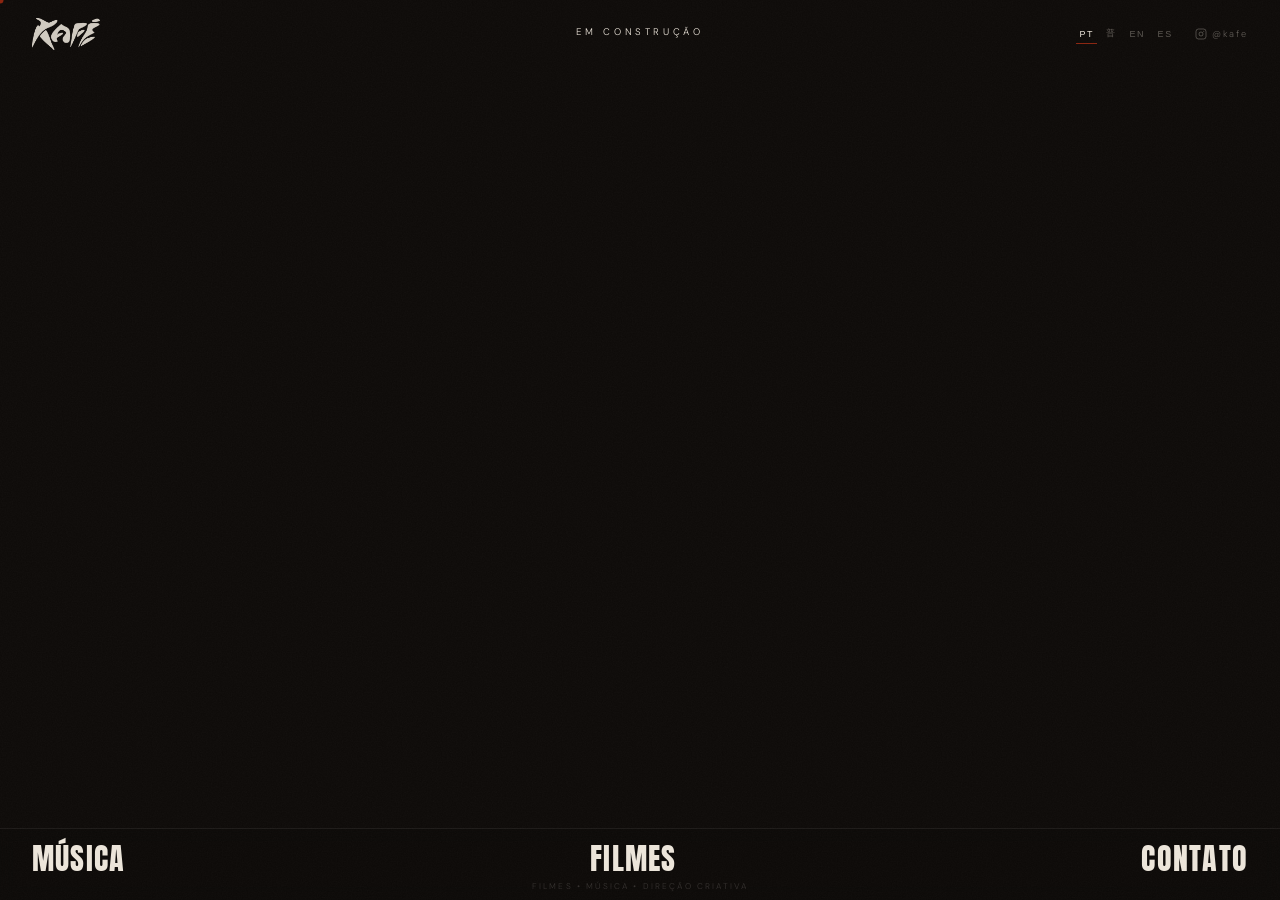
==== commit 5a532e0d: "Add files via upload" ====
--- a/index.html
+++ b/index.html
@@ -205,10 +205,10 @@
       </div>
     </div>
     <div class="foot-tagline">
-      <span class="lpt">artista multidisciplinar · filmes · música · direção criativa</span>
-      <span class="len">multidisciplinary artist · film · music · creative direction</span>
-      <span class="les">artista multidisciplinar · cine · música · dirección creativa</span>
-      <span class="lzh">多元创作者 · 电影 · 音乐 · 创意导演</span>
+      <span class="lpt">filmes • música • direção criativa</span>
+      <span class="len">film • music • creative direction</span>
+      <span class="les">cine • música • dirección creativa</span>
+      <span class="lzh">电影 • 音乐 • 创意导演</span>
     </div>
   </footer>
 
--- a/styles.css
+++ b/styles.css
@@ -469,18 +469,23 @@
   body{cursor:auto}
   *,*::before,*::after{cursor:auto!important}
 
-  /* 2. PANEL é o scroll container principal no mobile.
-     top:6.5rem é fallback seguro — JS ajusta dinamicamente baseado no header real */
+  /* 2. ARQUITETURA DE SCROLL MOBILE (iOS-safe):
+     o .panel é animado (opacity/transform na transição de entrada) e um
+     elemento animado/composto NUNCA deve ser o scroller — é a causa clássica
+     de touch-scroll congelado no iOS Safari. O .panel vira casca estática
+     (overflow:hidden) e o .panel-inner, que não tem transform nem transition,
+     passa a ser o único scroller. padding:0!important também neutraliza o
+     padding-top inline de centralização do #panel-bio (calc(50vh - 200px)),
+     que empurrava a caixa da TRAJETÓRIA para baixo no mobile. */
   .panel{
     top:6.5rem!important;
     align-items:flex-start;
     justify-content:flex-start;
-    padding-top:1rem;
-    overflow-y:scroll;
-    -webkit-overflow-scrolling:touch;
-    overscroll-behavior-y:contain;
+    padding:0!important;
+    overflow:hidden!important;
     touch-action:pan-y;
   }
+  .panel.active{transform:none!important}
 
   /* 2b. Todos os iframes dentro do painel de música (Spotify + YouTube Sonho de Arrocha):
      pointer-events:none impede que capturem toque, permitindo scroll do panel.
@@ -490,11 +495,14 @@
   /* 2c. Iframes no painel AUTORAL (Spotify em #ml-aut — fora de #ms-music-view) */
   #panel-musica-autoral iframe{pointer-events:none!important}
 
-  /* 3. Panel-inner: caixa de conteúdo sem restrição de altura */
+  /* 3. Panel-inner é o scroller único do mobile */
   .panel-inner{
-    max-height:none;
-    overflow-y:visible;
-    height:auto;
+    height:100%!important;
+    max-height:none!important;
+    overflow-y:auto!important;
+    -webkit-overflow-scrolling:touch;
+    overscroll-behavior-y:contain;
+    touch-action:pan-y;
     width:100%;
     max-width:100%;
     padding:1.5rem 1.2rem;
@@ -502,16 +510,13 @@
     box-sizing:border-box;
   }
 
-  /* 4. Bio panel: sobrescreve inline overflow-y:auto */
+  /* 4. Bio panel: casca estática como os demais; quem rola é o inner.
+     overflow:hidden vence o inline overflow-y:auto do HTML. */
   #panel-bio{
-    overflow-y:scroll!important;
-    -webkit-overflow-scrolling:touch!important;
-    overscroll-behavior-y:contain;
-    touch-action:pan-y;
+    overflow:hidden!important;
   }
 
   /* 5. FILMES > TERCEIROS: quebra cadeia position:absolute */
-  #panel-filme-terceiros .panel-inner{height:auto!important}
   #panel-filme-terceiros .panel-inner > div:last-child{
     position:static!important;
     flex:none!important;
@@ -528,7 +533,6 @@
   }
 
   /* 7. MÚSICA > TERCEIROS: quebra cadeia position:absolute */
-  #panel-musica-terceiros .panel-inner{height:auto!important}
   #panel-musica-terceiros .panel-inner > div:last-child{
     position:relative!important;
     flex:none!important;
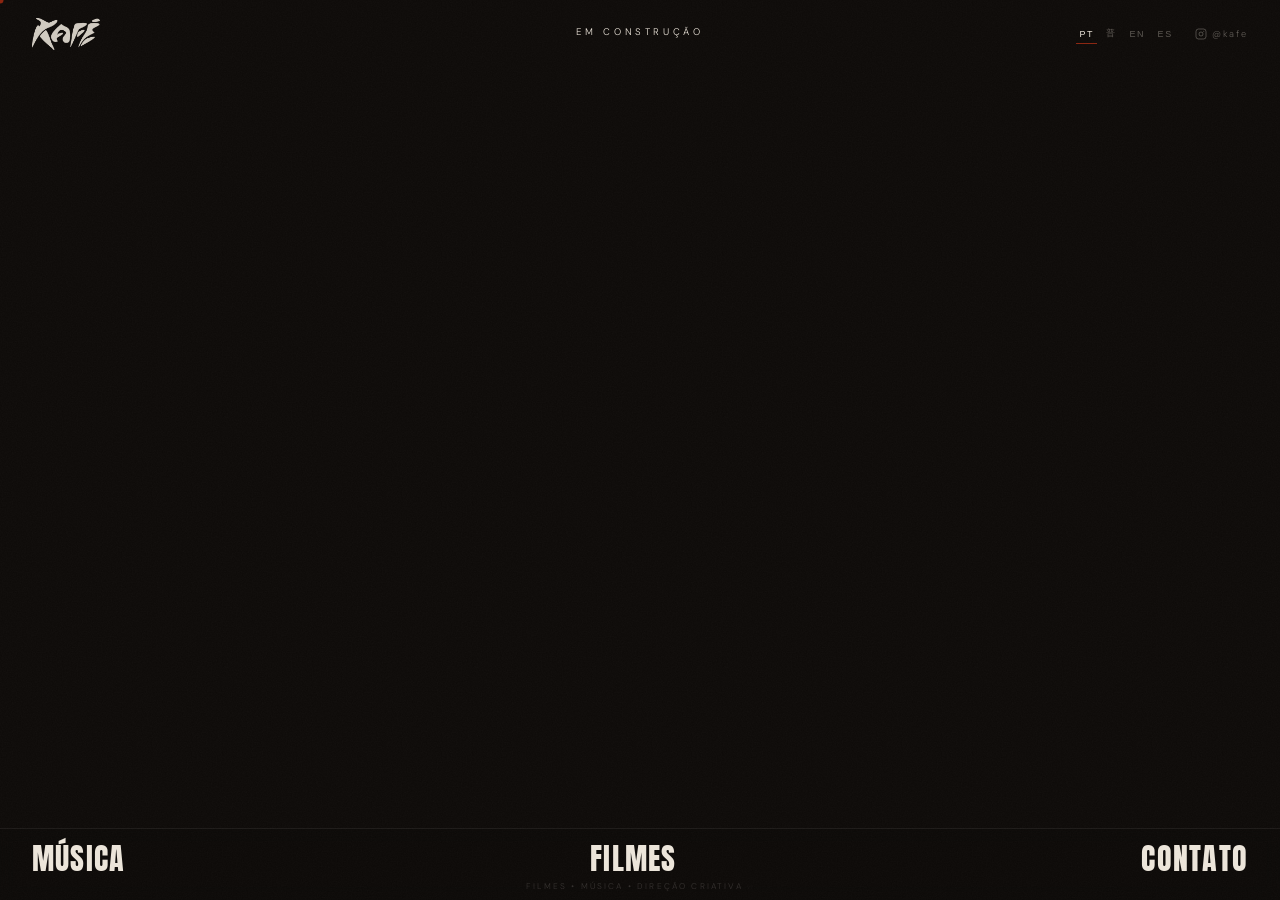
==== commit ae1af2c5: "Add files via upload" ====
--- a/index.html
+++ b/index.html
@@ -8,7 +8,7 @@
 <link rel="preconnect" href="https://fonts.googleapis.com">
 <link rel="preconnect" href="https://fonts.gstatic.com" crossorigin>
 <link href="https://fonts.googleapis.com/css2?family=Anton&family=DM+Sans:ital,wght@0,300;0,400;0,700;1,300&family=Cormorant+Garamond:ital,wght@0,300;1,300;1,400&display=swap" rel="stylesheet">
-<link rel="stylesheet" href="styles.css">
+<link rel="stylesheet" href="styles.css?v=7">
 </head>
 <body data-lang="pt" tabindex="-1">
 
@@ -208,12 +208,12 @@
       <span class="lpt">filmes • música • direção criativa</span>
       <span class="len">film • music • creative direction</span>
       <span class="les">cine • música • dirección creativa</span>
-      <span class="lzh">电影 • 音乐 • 创意导演</span>
+      <span class="lzh">电影 • 音乐 • 创意导演</span><span style="opacity:.3;font-size:.6em;letter-spacing:.1em"> v7</span>
     </div>
   </footer>
 
 </div>
 
-<script src="content.js"></script> <script src="app.js"></script>
+<script src="content.js?v=7"></script> <script src="app.js?v=7"></script>
 </body>
 </html>
--- a/styles.css
+++ b/styles.css
@@ -469,52 +469,71 @@
   body{cursor:auto}
   *,*::before,*::after{cursor:auto!important}
 
-  /* 2. ARQUITETURA DE SCROLL MOBILE (iOS-safe):
-     o .panel é animado (opacity/transform na transição de entrada) e um
-     elemento animado/composto NUNCA deve ser o scroller — é a causa clássica
-     de touch-scroll congelado no iOS Safari. O .panel vira casca estática
-     (overflow:hidden) e o .panel-inner, que não tem transform nem transition,
-     passa a ser o único scroller. padding:0!important também neutraliza o
-     padding-top inline de centralização do #panel-bio (calc(50vh - 200px)),
-     que empurrava a caixa da TRAJETÓRIA para baixo no mobile. */
+  /* 2. ARQUITETURA MOBILE DEFINITIVA — BODY SCROLL NATIVO.
+     Nada de scroll containers internos: no mobile o app sai do position:fixed,
+     o painel ativo vira um bloco em fluxo normal do documento e QUEM ROLA É O
+     BODY, com o scroll nativo do navegador — o único mecanismo que não pode
+     congelar no iOS (é o mesmo scroll de qualquer página comum). Header e
+     footer ficam fixos; painéis inativos somem com display:none. */
+  html,body{overflow:visible!important;height:auto!important;min-height:100%}
+  #app{position:static!important;display:block!important;height:auto!important;inset:auto!important}
+  #stage{overflow:visible!important;height:auto!important;min-height:0!important;
+    /* fallbacks; o JS mede header/footer reais e sobrescreve */
+    padding-top:5.2rem;padding-bottom:7.5rem}
+
+  header{
+    position:fixed!important;top:0;left:0;right:0;z-index:400;
+    background:linear-gradient(to bottom, rgba(14,11,9,.94), rgba(14,11,9,.78));
+    -webkit-backdrop-filter:blur(10px);backdrop-filter:blur(10px);
+  }
+  footer{position:fixed!important;bottom:0;left:0;right:0;z-index:400}
+
   .panel{
-    top:6.5rem!important;
+    display:none!important;
+    position:relative!important;
+    inset:auto!important;
+    transform:none!important;
+    transition:none!important;
+    opacity:1!important;
+    overflow:visible!important;
+    padding:0!important;
+    touch-action:auto;
+  }
+  .panel.active{
+    display:flex!important;
+    flex-direction:column;
     align-items:flex-start;
     justify-content:flex-start;
-    padding:0!important;
-    overflow:hidden!important;
-    touch-action:pan-y;
-  }
-  .panel.active{transform:none!important}
+    min-height:62vh;  /* fallback para navegadores sem dvh */
+    min-height:62dvh; /* painéis "em construção" (conteúdo absoluto) continuam visíveis */
+  }
+  .panel.exit{display:none!important}
+
+  /* Player fullscreen: fixo no viewport (o stage agora é fluxo) e alvo de
+     toque maior para o [ voltar ] */
+  #fs-player{position:fixed!important}
+  .fs-back{font-size:.78rem;padding:.55rem .8rem;margin:-.55rem -.8rem;pointer-events:auto}
 
   /* 2b. Todos os iframes dentro do painel de música (Spotify + YouTube Sonho de Arrocha):
-     pointer-events:none impede que capturem toque, permitindo scroll do panel.
+     pointer-events:none impede que capturem toque, permitindo scroll da página.
      O seletor .sp-direct iframe cobria apenas Spotify — o YouTube em .sa-embed ficava de fora. */
   #ms-music-view iframe{pointer-events:none!important}
 
   /* 2c. Iframes no painel AUTORAL (Spotify em #ml-aut — fora de #ms-music-view) */
   #panel-musica-autoral iframe{pointer-events:none!important}
 
-  /* 3. Panel-inner é o scroller único do mobile */
+  /* 3. Panel-inner: bloco simples em fluxo — sem altura fixa, sem overflow */
   .panel-inner{
-    height:100%!important;
+    height:auto!important;
     max-height:none!important;
-    overflow-y:auto!important;
-    -webkit-overflow-scrolling:touch;
-    overscroll-behavior-y:contain;
-    touch-action:pan-y;
+    overflow:visible!important;
     width:100%;
     max-width:100%;
-    padding:1.5rem 1.2rem;
-    padding-bottom:5rem;
+    padding:1rem 1.2rem 2.5rem;
     box-sizing:border-box;
   }
 
-  /* 4. Bio panel: casca estática como os demais; quem rola é o inner.
-     overflow:hidden vence o inline overflow-y:auto do HTML. */
-  #panel-bio{
-    overflow:hidden!important;
-  }
+  /* 4. Bio panel: o overflow:visible do .panel já vence o inline overflow-y:auto */
 
   /* 5. FILMES > TERCEIROS: quebra cadeia position:absolute */
   #panel-filme-terceiros .panel-inner > div:last-child{
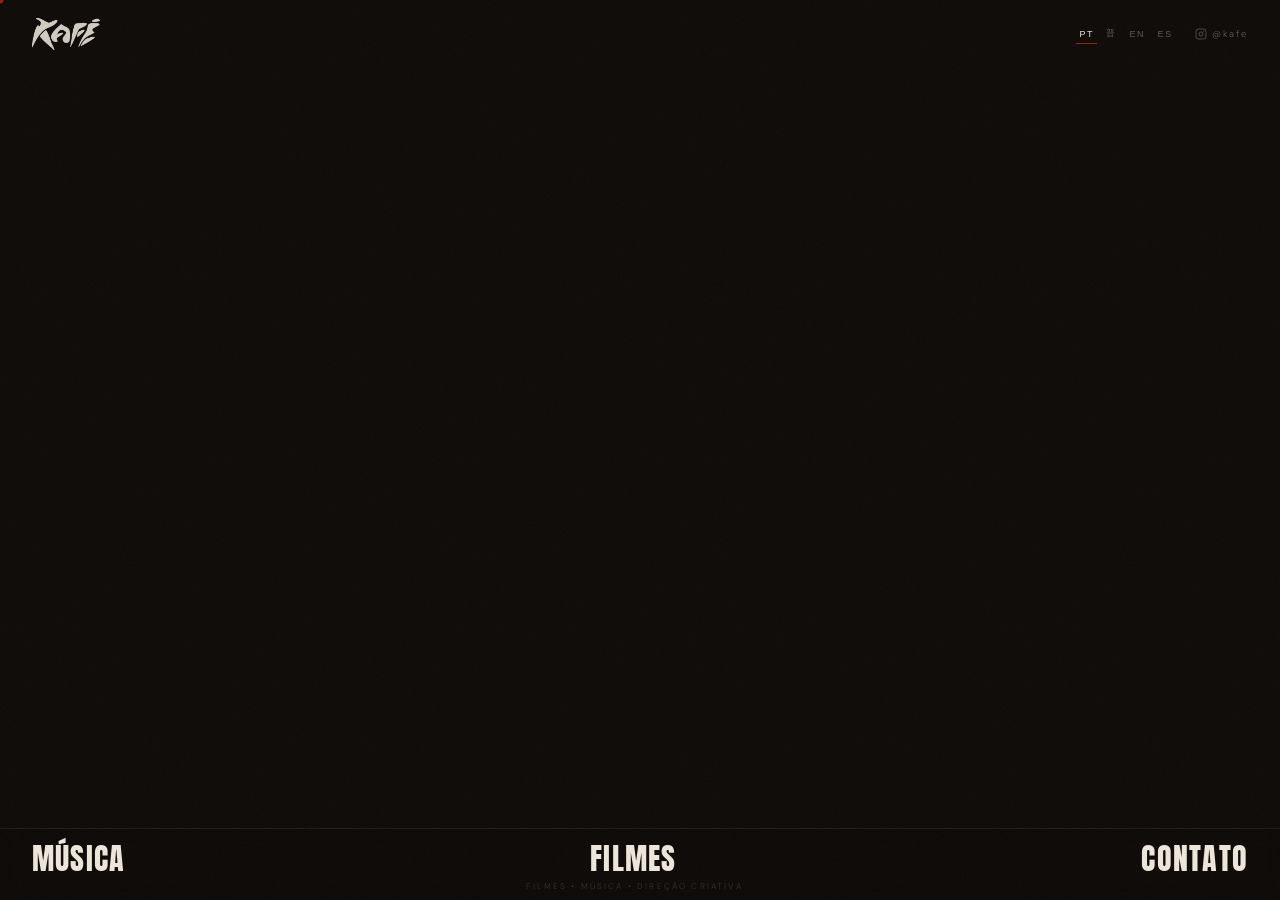
==== commit c968b2b6: "Add files via upload" ====
--- a/index.html
+++ b/index.html
@@ -8,7 +8,7 @@
 <link rel="preconnect" href="https://fonts.googleapis.com">
 <link rel="preconnect" href="https://fonts.gstatic.com" crossorigin>
 <link href="https://fonts.googleapis.com/css2?family=Anton&family=DM+Sans:ital,wght@0,300;0,400;0,700;1,300&family=Cormorant+Garamond:ital,wght@0,300;1,300;1,400&display=swap" rel="stylesheet">
-<link rel="stylesheet" href="styles.css?v=7">
+<link rel="stylesheet" href="styles.css?v=8">
 </head>
 <body data-lang="pt" tabindex="-1">
 
@@ -48,12 +48,6 @@
 
     <!-- HERO: transparent, bg shows through -->
     <div class="panel active" id="panel-hero">
-      <div class="em-construcao">
-        <span class="lpt">em construção</span>
-        <span class="len">under construction</span>
-        <span class="les">en construcción</span>
-        <span class="lzh">建设中</span>
-      </div>
     </div>
 
     <!-- BIO -->
@@ -214,6 +208,6 @@
 
 </div>
 
-<script src="content.js?v=7"></script> <script src="app.js?v=7"></script>
+<script src="content.js?v=8"></script> <script src="app.js?v=8"></script>
 </body>
 </html>
